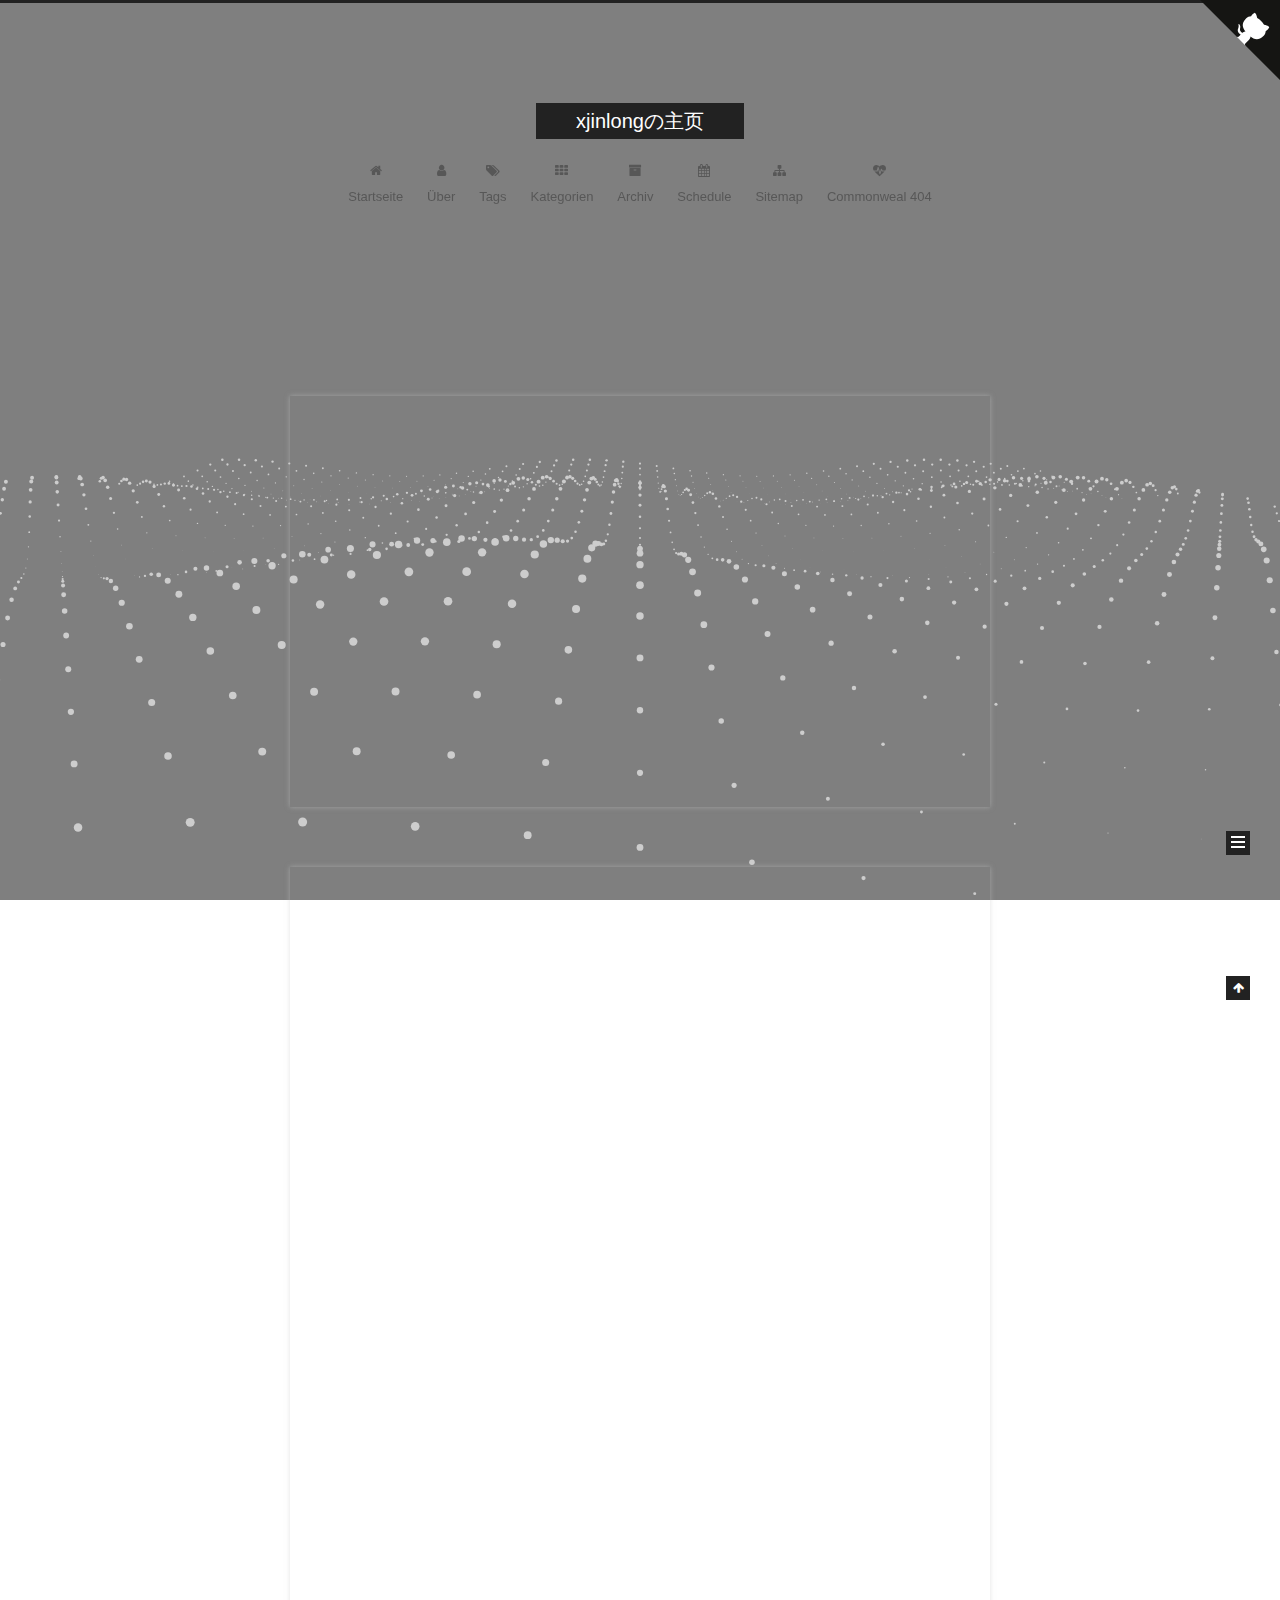
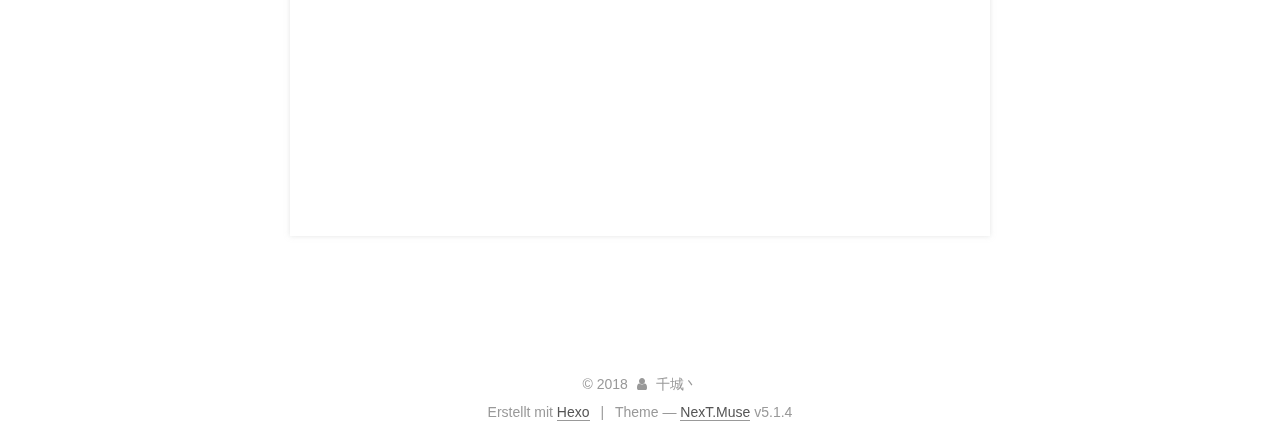
==== index.html @ 31463ec2 "Site updated: 2018-02-07 14:26:33" ====
<!DOCTYPE html>



  


<html class="theme-next muse use-motion" lang="">
<head>
  <meta charset="UTF-8"/>
<meta http-equiv="X-UA-Compatible" content="IE=edge" />
<meta name="viewport" content="width=device-width, initial-scale=1, maximum-scale=1"/>
<meta name="theme-color" content="#222">









<meta http-equiv="Cache-Control" content="no-transform" />
<meta http-equiv="Cache-Control" content="no-siteapp" />
















  
  
  <link href="/lib/fancybox/source/jquery.fancybox.css?v=2.1.5" rel="stylesheet" type="text/css" />







<link href="/lib/font-awesome/css/font-awesome.min.css?v=4.6.2" rel="stylesheet" type="text/css" />

<link href="/css/main.css?v=5.1.4" rel="stylesheet" type="text/css" />


  <link rel="apple-touch-icon" sizes="180x180" href="/images/apple-touch-icon-next.png?v=5.1.4">


  <link rel="icon" type="image/png" sizes="32x32" href="/images/favicon-32x32-next.png?v=5.1.4">


  <link rel="icon" type="image/png" sizes="16x16" href="/images/favicon-16x16-next.png?v=5.1.4">


  <link rel="mask-icon" href="/images/logo.svg?v=5.1.4" color="#222">





  <meta name="keywords" content="Hexo, NexT" />





  <link rel="alternate" href="/atom.xml" title="xjinlongの主页" type="application/atom+xml" />






<meta name="description" content="一海千城梦，一梦海千城">
<meta property="og:type" content="website">
<meta property="og:title" content="xjinlongの主页">
<meta property="og:url" content="http://yoursite.com/index.html">
<meta property="og:site_name" content="xjinlongの主页">
<meta property="og:description" content="一海千城梦，一梦海千城">
<meta name="twitter:card" content="summary">
<meta name="twitter:title" content="xjinlongの主页">
<meta name="twitter:description" content="一海千城梦，一梦海千城">



<script type="text/javascript" id="hexo.configurations">
  var NexT = window.NexT || {};
  var CONFIG = {
    root: '/',
    scheme: 'Muse',
    version: '5.1.4',
    sidebar: {"position":"left","display":"post","offset":12,"b2t":false,"scrollpercent":false,"onmobile":false},
    fancybox: true,
    tabs: true,
    motion: {"enable":true,"async":false,"transition":{"post_block":"fadeIn","post_header":"slideDownIn","post_body":"slideDownIn","coll_header":"slideLeftIn","sidebar":"slideUpIn"}},
    duoshuo: {
      userId: '0',
      author: 'Author'
    },
    algolia: {
      applicationID: '',
      apiKey: '',
      indexName: '',
      hits: {"per_page":10},
      labels: {"input_placeholder":"Search for Posts","hits_empty":"We didn't find any results for the search: ${query}","hits_stats":"${hits} results found in ${time} ms"}
    }
  };
</script>



  <link rel="canonical" href="http://yoursite.com/"/>





  <title>xjinlongの主页</title>
  








</head>

<body itemscope itemtype="http://schema.org/WebPage" lang="">

  
  
    
  

  <div class="container sidebar-position-left 
  page-home">
    <div class="headband"></div>
    <a href="https://xuejinlong123.github.io" class="github-corner" 
	aria-label="View source on Github"><svg width="80" height="80" viewBox="0 0 250 250" style="fill:#151513; color:#fff; position: absolute; top: 0; border: 0; right: 0;" aria-hidden="true"><path d="M0,0 L115,115 L130,115 L142,142 L250,250 L250,0 Z"></path><path d="M128.3,109.0 C113.8,99.7 119.0,89.6 119.0,89.6 C122.0,82.7 120.5,78.6 120.5,78.6 C119.2,72.0 123.4,76.3 123.4,76.3 C127.3,80.9 125.5,87.3 125.5,87.3 C122.9,97.6 130.6,101.9 134.4,103.2" fill="currentColor" style="transform-origin: 130px 106px;" class="octo-arm"></path><path d="M115.0,115.0 C114.9,115.1 118.7,116.5 119.8,115.4 L133.7,101.6 C136.9,99.2 139.9,98.4 142.2,98.6 C133.8,88.0 127.5,74.4 143.8,58.0 C148.5,53.4 154.0,51.2 159.7,51.0 C160.3,49.4 163.2,43.6 171.4,40.1 C171.4,40.1 176.1,42.5 178.8,56.2 C183.1,58.6 187.2,61.8 190.9,65.4 C194.5,69.0 197.7,73.2 200.1,77.6 C213.8,80.2 216.3,84.9 216.3,84.9 C212.7,93.1 206.9,96.0 205.4,96.6 C205.1,102.4 203.0,107.8 198.3,112.5 C181.9,128.9 168.3,122.5 157.7,114.1 C157.9,116.9 156.7,120.9 152.7,124.9 L141.0,136.5 C139.8,137.7 141.6,141.9 141.8,141.8 Z" fill="currentColor" class="octo-body"></path></svg></a><style>.github-corner:hover .octo-arm{animation:octocat-wave 560ms ease-in-out}@keyframes octocat-wave{0%,100%{transform:rotate(0)}20%,60%{transform:rotate(-25deg)}40%,80%{transform:rotate(10deg)}}@media (max-width:500px){.github-corner:hover .octo-arm{animation:none}.github-corner .octo-arm{animation:octocat-wave 560ms ease-in-out}}</style>
    <header id="header" class="header" itemscope itemtype="http://schema.org/WPHeader">
      <div class="header-inner"><div class="site-brand-wrapper">
  <div class="site-meta ">
    

    <div class="custom-logo-site-title">
      <a href="/"  class="brand" rel="start">
        <span class="logo-line-before"><i></i></span>
        <span class="site-title">xjinlongの主页</span>
        <span class="logo-line-after"><i></i></span>
      </a>
    </div>
      
        <p class="site-subtitle"></p>
      
  </div>

  <div class="site-nav-toggle">
    <button>
      <span class="btn-bar"></span>
      <span class="btn-bar"></span>
      <span class="btn-bar"></span>
    </button>
  </div>
</div>

<nav class="site-nav">
  

  
    <ul id="menu" class="menu">
      
        
        <li class="menu-item menu-item-home">
          <a href="/" rel="section">
            
              <i class="menu-item-icon fa fa-fw fa-home"></i> <br />
            
            Startseite
          </a>
        </li>
      
        
        <li class="menu-item menu-item-about">
          <a href="/about/" rel="section">
            
              <i class="menu-item-icon fa fa-fw fa-user"></i> <br />
            
            Über
          </a>
        </li>
      
        
        <li class="menu-item menu-item-tags">
          <a href="/tags/" rel="section">
            
              <i class="menu-item-icon fa fa-fw fa-tags"></i> <br />
            
            Tags
          </a>
        </li>
      
        
        <li class="menu-item menu-item-categories">
          <a href="/categories/" rel="section">
            
              <i class="menu-item-icon fa fa-fw fa-th"></i> <br />
            
            Kategorien
          </a>
        </li>
      
        
        <li class="menu-item menu-item-archives">
          <a href="/archives/" rel="section">
            
              <i class="menu-item-icon fa fa-fw fa-archive"></i> <br />
            
            Archiv
          </a>
        </li>
      
        
        <li class="menu-item menu-item-schedule">
          <a href="/schedule/" rel="section">
            
              <i class="menu-item-icon fa fa-fw fa-calendar"></i> <br />
            
            Schedule
          </a>
        </li>
      
        
        <li class="menu-item menu-item-sitemap">
          <a href="/sitemap.xml" rel="section">
            
              <i class="menu-item-icon fa fa-fw fa-sitemap"></i> <br />
            
            Sitemap
          </a>
        </li>
      
        
        <li class="menu-item menu-item-commonweal">
          <a href="/404/" rel="section">
            
              <i class="menu-item-icon fa fa-fw fa-heartbeat"></i> <br />
            
            Commonweal 404
          </a>
        </li>
      

      
    </ul>
  

  
</nav>



 </div>
    </header>

    <main id="main" class="main">
      <div class="main-inner">
        <div class="content-wrap">
          <div id="content" class="content">
            
  <section id="posts" class="posts-expand">
    
      

  

  
  
  

  <article class="post post-type-normal" itemscope itemtype="http://schema.org/Article">
  
  
  
  <div class="post-block">
    <link itemprop="mainEntityOfPage" href="http://yoursite.com/2018/02/06/my-first-blog/">

    <span hidden itemprop="author" itemscope itemtype="http://schema.org/Person">
      <meta itemprop="name" content="千城丶">
      <meta itemprop="description" content="">
      <meta itemprop="image" content="/images/qiancheng.jpg">
    </span>

    <span hidden itemprop="publisher" itemscope itemtype="http://schema.org/Organization">
      <meta itemprop="name" content="xjinlongの主页">
    </span>

    
      <header class="post-header">

        
        
          <h1 class="post-title" itemprop="name headline">
                
                <a class="post-title-link" href="/2018/02/06/my-first-blog/" itemprop="url">千城</a></h1>
        

        <div class="post-meta">
          <span class="post-time">
            
              <span class="post-meta-item-icon">
                <i class="fa fa-calendar-o"></i>
              </span>
              
                <span class="post-meta-item-text">Veröffentlicht am</span>
              
              <time title="Post created" itemprop="dateCreated datePublished" datetime="2018-02-06T15:29:22+08:00">
                2018-02-06
              </time>
            

            

            
          </span>

          

          
            
          

          
          

          

          

          

        </div>
      </header>
    

    
    
    
    <div class="post-body" itemprop="articleBody">

      
      

      
        
          千城
          <!--noindex-->
          <div class="post-button text-center">
            <a class="btn" href="/2018/02/06/my-first-blog/">
              Weiterlesen &raquo;
            </a>
          </div>
          <!--/noindex-->
        
      
    </div>
    
    
    

    
	<div>
	  
	</div>
    

    

    <footer class="post-footer">
      

      

      

      
      
        <div class="post-eof"></div>
      
    </footer>
  </div>
  
  
  
  </article>


    
      

  

  
  
  

  <article class="post post-type-normal" itemscope itemtype="http://schema.org/Article">
  
  
  
  <div class="post-block">
    <link itemprop="mainEntityOfPage" href="http://yoursite.com/2018/02/06/hello-world/">

    <span hidden itemprop="author" itemscope itemtype="http://schema.org/Person">
      <meta itemprop="name" content="千城丶">
      <meta itemprop="description" content="">
      <meta itemprop="image" content="/images/qiancheng.jpg">
    </span>

    <span hidden itemprop="publisher" itemscope itemtype="http://schema.org/Organization">
      <meta itemprop="name" content="xjinlongの主页">
    </span>

    
      <header class="post-header">

        
        
          <h1 class="post-title" itemprop="name headline">
                
                <a class="post-title-link" href="/2018/02/06/hello-world/" itemprop="url">Hello World</a></h1>
        

        <div class="post-meta">
          <span class="post-time">
            
              <span class="post-meta-item-icon">
                <i class="fa fa-calendar-o"></i>
              </span>
              
                <span class="post-meta-item-text">Veröffentlicht am</span>
              
              <time title="Post created" itemprop="dateCreated datePublished" datetime="2018-02-06T13:37:42+08:00">
                2018-02-06
              </time>
            

            

            
          </span>

          

          
            
          

          
          

          

          

          

        </div>
      </header>
    

    
    
    
    <div class="post-body" itemprop="articleBody">

      
      

      
        
          
            <p>Welcome to <a href="https://hexo.io/" target="_blank" rel="noopener">Hexo</a>! This is your very first post. Check <a href="https://hexo.io/docs/" target="_blank" rel="noopener">documentation</a> for more info. If you get any problems when using Hexo, you can find the answer in <a href="https://hexo.io/docs/troubleshooting.html" target="_blank" rel="noopener">troubleshooting</a> or you can ask me on <a href="https://github.com/hexojs/hexo/issues" target="_blank" rel="noopener">GitHub</a>.</p>
<h2 id="Quick-Start"><a href="#Quick-Start" class="headerlink" title="Quick Start"></a>Quick Start</h2><h3 id="Create-a-new-post"><a href="#Create-a-new-post" class="headerlink" title="Create a new post"></a>Create a new post</h3><figure class="highlight bash"><table><tr><td class="gutter"><pre><span class="line">1</span><br></pre></td><td class="code"><pre><span class="line">$ hexo new <span class="string">"My New Post"</span></span><br></pre></td></tr></table></figure>
<p>More info: <a href="https://hexo.io/docs/writing.html" target="_blank" rel="noopener">Writing</a></p>
<h3 id="Run-server"><a href="#Run-server" class="headerlink" title="Run server"></a>Run server</h3><figure class="highlight bash"><table><tr><td class="gutter"><pre><span class="line">1</span><br></pre></td><td class="code"><pre><span class="line">$ hexo server</span><br></pre></td></tr></table></figure>
<p>More info: <a href="https://hexo.io/docs/server.html" target="_blank" rel="noopener">Server</a></p>
<h3 id="Generate-static-files"><a href="#Generate-static-files" class="headerlink" title="Generate static files"></a>Generate static files</h3><figure class="highlight bash"><table><tr><td class="gutter"><pre><span class="line">1</span><br></pre></td><td class="code"><pre><span class="line">$ hexo generate</span><br></pre></td></tr></table></figure>
<p>More info: <a href="https://hexo.io/docs/generating.html" target="_blank" rel="noopener">Generating</a></p>
<h3 id="Deploy-to-remote-sites"><a href="#Deploy-to-remote-sites" class="headerlink" title="Deploy to remote sites"></a>Deploy to remote sites</h3><figure class="highlight bash"><table><tr><td class="gutter"><pre><span class="line">1</span><br></pre></td><td class="code"><pre><span class="line">$ hexo deploy</span><br></pre></td></tr></table></figure>
<p>More info: <a href="https://hexo.io/docs/deployment.html" target="_blank" rel="noopener">Deployment</a></p>

          
        
      
    </div>
    
    
    

    
	<div>
	  
	</div>
    

    

    <footer class="post-footer">
      

      

      

      
      
        <div class="post-eof"></div>
      
    </footer>
  </div>
  
  
  
  </article>


    
  </section>

  


          </div>
          


          

        </div>
        
          
  
  <div class="sidebar-toggle">
    <div class="sidebar-toggle-line-wrap">
      <span class="sidebar-toggle-line sidebar-toggle-line-first"></span>
      <span class="sidebar-toggle-line sidebar-toggle-line-middle"></span>
      <span class="sidebar-toggle-line sidebar-toggle-line-last"></span>
    </div>
  </div>

  <aside id="sidebar" class="sidebar">
    
    <div class="sidebar-inner">

      

      

      <section class="site-overview-wrap sidebar-panel sidebar-panel-active">
        <div class="site-overview">
          <div class="site-author motion-element" itemprop="author" itemscope itemtype="http://schema.org/Person">
            
              <img class="site-author-image" itemprop="image"
                src="/images/qiancheng.jpg"
                alt="千城丶" />
            
              <p class="site-author-name" itemprop="name">千城丶</p>
              <p class="site-description motion-element" itemprop="description">一海千城梦，一梦海千城</p>
          </div>

          <nav class="site-state motion-element">

            
              <div class="site-state-item site-state-posts">
              
                <a href="/archives/">
              
                  <span class="site-state-item-count">2</span>
                  <span class="site-state-item-name">Artikel</span>
                </a>
              </div>
            

            

            
              
              
              <div class="site-state-item site-state-tags">
                
                  <span class="site-state-item-count">1</span>
                  <span class="site-state-item-name">Tags</span>
                
              </div>
            

          </nav>

          
            <div class="feed-link motion-element">
              <a href="/atom.xml" rel="alternate">
                <i class="fa fa-rss"></i>
                RSS
              </a>
            </div>
          

          
            <div class="links-of-author motion-element">
                
                  <span class="links-of-author-item">
                    <a href="https://www.baidu.com/" target="_blank" title="简书">
                      
                        <i class="fa fa-fw fa-globe"></i>简书</a>
                  </span>
                
                  <span class="links-of-author-item">
                    <a href="https://www.csdn.net/" target="_blank" title="csdn">
                      
                        <i class="fa fa-fw fa-globe"></i>csdn</a>
                  </span>
                
                  <span class="links-of-author-item">
                    <a href="https://www.baidu.com/" target="_blank" title="百度">
                      
                        <i class="fa fa-fw fa-globe"></i>百度</a>
                  </span>
                
                  <span class="links-of-author-item">
                    <a href="https://www.youku.com/" target="_blank" title="优酷">
                      
                        <i class="fa fa-fw fa-globe"></i>优酷</a>
                  </span>
                
                  <span class="links-of-author-item">
                    <a href="https://www.taobao.com/" target="_blank" title="淘宝">
                      
                        <i class="fa fa-fw fa-globe"></i>淘宝</a>
                  </span>
                
                  <span class="links-of-author-item">
                    <a href="https://ylingxiao.github.io/" target="_blank" title="凌霄">
                      
                        <i class="fa fa-fw fa-globe"></i>凌霄</a>
                  </span>
                
            </div>
          

          
          

          
          

          

        </div>
      </section>

      

      

    </div>
  </aside>


        
      </div>
    </main>

    <footer id="footer" class="footer">
      <div class="footer-inner">
        <div class="copyright">&copy; <span itemprop="copyrightYear">2018</span>
  <span class="with-love">
    <i class="fa fa-user"></i>
  </span>
  <span class="author" itemprop="copyrightHolder">千城丶</span>

  
</div>


  <div class="powered-by">Erstellt mit  <a class="theme-link" target="_blank" href="https://hexo.io">Hexo</a></div>



  <span class="post-meta-divider">|</span>



  <div class="theme-info">Theme &mdash; <a class="theme-link" target="_blank" href="https://github.com/iissnan/hexo-theme-next">NexT.Muse</a> v5.1.4</div>




        







        
      </div>
    </footer>

    
      <div class="back-to-top">
        <i class="fa fa-arrow-up"></i>
        
      </div>
    

    

  </div>

  

<script type="text/javascript">
  if (Object.prototype.toString.call(window.Promise) !== '[object Function]') {
    window.Promise = null;
  }
</script>









  




  
  









  
  
    <script type="text/javascript" src="/lib/jquery/index.js?v=2.1.3"></script>
  

  
  
    <script type="text/javascript" src="/lib/fastclick/lib/fastclick.min.js?v=1.0.6"></script>
  

  
  
    <script type="text/javascript" src="/lib/jquery_lazyload/jquery.lazyload.js?v=1.9.7"></script>
  

  
  
    <script type="text/javascript" src="/lib/velocity/velocity.min.js?v=1.2.1"></script>
  

  
  
    <script type="text/javascript" src="/lib/velocity/velocity.ui.min.js?v=1.2.1"></script>
  

  
  
    <script type="text/javascript" src="/lib/fancybox/source/jquery.fancybox.pack.js?v=2.1.5"></script>
  

  
  
    <script type="text/javascript" src="/lib/three/three.min.js"></script>
  

  
  
    <script type="text/javascript" src="/lib/three/three-waves.min.js"></script>
  


  


  <script type="text/javascript" src="/js/src/utils.js?v=5.1.4"></script>

  <script type="text/javascript" src="/js/src/motion.js?v=5.1.4"></script>



  
  

  

  


  <script type="text/javascript" src="/js/src/bootstrap.js?v=5.1.4"></script>



  


  




	





  





  












  





  

  

  

  
  

  

  

  

  <!-- 页面点击小红心 -->
<script type="text/javascript" src="/js/src/love.js"></script>
</body>
</html>
---- css/main.css ----
/* normalize.css v3.0.2 | MIT License | git.io/normalize */
html {
  font-family: sans-serif; /* 1 */
  -ms-text-size-adjust: 100%; /* 2 */
  -webkit-text-size-adjust: 100%; /* 2 */
}
body {
  margin: 0;
}
article,
aside,
details,
figcaption,
figure,
footer,
header,
hgroup,
main,
menu,
nav,
section,
summary {
  display: block;
}
audio,
canvas,
progress,
video {
  display: inline-block; /* 1 */
  vertical-align: baseline; /* 2 */
}
audio:not([controls]) {
  display: none;
  height: 0;
}
[hidden],
template {
  display: none;
}
a {
  background-color: transparent;
}
a:active,
a:hover {
  outline: 0;
}
abbr[title] {
  border-bottom: 1px dotted;
}
b,
strong {
  font-weight: bold;
}
dfn {
  font-style: italic;
}
h1 {
  font-size: 2em;
  margin: 0.67em 0;
}
mark {
  background: #ff0;
  color: #000;
}
small {
  font-size: 80%;
}
sub,
sup {
  font-size: 75%;
  line-height: 0;
  position: relative;
  vertical-align: baseline;
}
sup {
  top: -0.5em;
}
sub {
  bottom: -0.25em;
}
img {
  border: 0;
}
svg:not(:root) {
  overflow: hidden;
}
figure {
  margin: 1em 40px;
}
hr {
  -moz-box-sizing: content-box;
  box-sizing: content-box;
  height: 0;
}
pre {
  overflow: auto;
}
code,
kbd,
pre,
samp {
  font-family: monospace, monospace;
  font-size: 1em;
}
button,
input,
optgroup,
select,
textarea {
  color: inherit; /* 1 */
  font: inherit; /* 2 */
  margin: 0; /* 3 */
}
button {
  overflow: visible;
}
button,
select {
  text-transform: none;
}
button,
html input[type="button"],
input[type="reset"],
input[type="submit"] {
  -webkit-appearance: button; /* 2 */
  cursor: pointer; /* 3 */
}
button[disabled],
html input[disabled] {
  cursor: default;
}
button::-moz-focus-inner,
input::-moz-focus-inner {
  border: 0;
  padding: 0;
}
input {
  line-height: normal;
}
input[type="checkbox"],
input[type="radio"] {
  box-sizing: border-box; /* 1 */
  padding: 0; /* 2 */
}
input[type="number"]::-webkit-inner-spin-button,
input[type="number"]::-webkit-outer-spin-button {
  height: auto;
}
input[type="search"] {
  -webkit-appearance: textfield; /* 1 */
  -moz-box-sizing: content-box;
  -webkit-box-sizing: content-box; /* 2 */
  box-sizing: content-box;
}
input[type="search"]::-webkit-search-cancel-button,
input[type="search"]::-webkit-search-decoration {
  -webkit-appearance: none;
}
fieldset {
  border: 1px solid #c0c0c0;
  margin: 0 2px;
  padding: 0.35em 0.625em 0.75em;
}
legend {
  border: 0; /* 1 */
  padding: 0; /* 2 */
}
textarea {
  overflow: auto;
}
optgroup {
  font-weight: bold;
}
table {
  border-collapse: collapse;
  border-spacing: 0;
}
td,
th {
  padding: 0;
}
::selection {
  background: #262a30;
  color: #fff;
}
body {
  position: relative;
  font-family: 'Lato', "PingFang SC", "Microsoft YaHei", sans-serif;
  font-size: 14px;
  line-height: 2;
  color: #555;
  background: #fff;
}
@media (max-width: 767px) {
  body {
    padding-right: 0 !important;
  }
}
@media (min-width: 768px) and (max-width: 991px) {
  body {
    padding-right: 0 !important;
  }
}
@media (min-width: 1600px) {
  body {
    font-size: 16px;
  }
}
h1,
h2,
h3,
h4,
h5,
h6 {
  margin: 0;
  padding: 0;
  font-weight: bold;
  line-height: 1.5;
  font-family: 'Lato', "PingFang SC", "Microsoft YaHei", sans-serif;
}
h2,
h3,
h4,
h5,
h6 {
  margin: 20px 0 15px;
}
h1 {
  font-size: 22px;
}
@media (max-width: 767px) {
  h1 {
    font-size: 18px;
  }
}
h2 {
  font-size: 20px;
}
@media (max-width: 767px) {
  h2 {
    font-size: 16px;
  }
}
h3 {
  font-size: 18px;
}
@media (max-width: 767px) {
  h3 {
    font-size: 14px;
  }
}
h4 {
  font-size: 16px;
}
@media (max-width: 767px) {
  h4 {
    font-size: 12px;
  }
}
h5 {
  font-size: 14px;
}
@media (max-width: 767px) {
  h5 {
    font-size: 10px;
  }
}
h6 {
  font-size: 12px;
}
@media (max-width: 767px) {
  h6 {
    font-size: 8px;
  }
}
p {
  margin: 0 0 20px 0;
}
a {
  color: #555;
  text-decoration: none;
  outline: none;
  border-bottom: 1px solid #999;
  word-wrap: break-word;
}
a:hover {
  color: #222;
  border-bottom-color: #222;
}
blockquote {
  margin: 0;
  padding: 0;
}
img {
  display: block;
  margin: auto;
  max-width: 100%;
  height: auto;
}
hr {
  margin: 40px 0;
  height: 3px;
  border: none;
  background-color: #ddd;
  background-image: repeating-linear-gradient(-45deg, #fff, #fff 4px, transparent 4px, transparent 8px);
}
blockquote {
  padding: 0 15px;
  color: #666;
  border-left: 4px solid #ddd;
}
blockquote cite::before {
  content: "-";
  padding: 0 5px;
}
dt {
  font-weight: 700;
}
dd {
  margin: 0;
  padding: 0;
}
kbd {
  border: 1px solid #ccc;
  border-radius: 0.2em;
  box-shadow: 0.1em 0.1em 0.2em rgba(0,0,0,0.1);
  background-color: #f9f9f9;
  font-family: inherit;
  background-image: -webkit-linear-gradient(top, #eee, #fff, #eee);
  padding: 0.1em 0.3em;
  white-space: nowrap;
}
.text-left {
  text-align: left;
}
.text-center {
  text-align: center;
}
.text-right {
  text-align: right;
}
.text-justify {
  text-align: justify;
}
.text-nowrap {
  white-space: nowrap;
}
.text-lowercase {
  text-transform: lowercase;
}
.text-uppercase {
  text-transform: uppercase;
}
.text-capitalize {
  text-transform: capitalize;
}
.center-block {
  display: block;
  margin-left: auto;
  margin-right: auto;
}
.clearfix:before,
.clearfix:after {
  content: " ";
  display: table;
}
.clearfix:after {
  clear: both;
}
.pullquote {
  width: 45%;
}
.pullquote.left {
  float: left;
  margin-left: 5px;
  margin-right: 10px;
}
.pullquote.right {
  float: right;
  margin-left: 10px;
  margin-right: 5px;
}
.affix.affix.affix {
  position: fixed;
}
.translation {
  margin-top: -20px;
  font-size: 14px;
  color: #999;
}
.scrollbar-measure {
  width: 100px;
  height: 100px;
  overflow: scroll;
  position: absolute;
  top: -9999px;
}
.use-motion .motion-element {
  opacity: 0;
}
table {
  margin: 20px 0;
  width: 100%;
  border-collapse: collapse;
  border-spacing: 0;
  border: 1px solid #ddd;
  font-size: 14px;
  table-layout: fixed;
  word-wrap: break-all;
}
table>tbody>tr:nth-of-type(odd) {
  background-color: #f9f9f9;
}
table>tbody>tr:hover {
  background-color: #f5f5f5;
}
caption,
th,
td {
  padding: 8px;
  text-align: left;
  vertical-align: middle;
  font-weight: normal;
}
th,
td {
  border-bottom: 3px solid #ddd;
  border-right: 1px solid #eee;
}
th {
  padding-bottom: 10px;
  font-weight: 700;
}
td {
  border-bottom-width: 1px;
}
html,
body {
  height: 100%;
}
.container {
  position: relative;
  min-height: 100%;
}
.header-inner {
  margin: 0 auto;
  padding: 100px 0 70px;
  width: 700px;
}
@media (min-width: 1600px) {
  .container .header-inner {
    width: 900px;
  }
}
.main {
  padding-bottom: 150px;
}
.main-inner {
  margin: 0 auto;
  width: 700px;
}
@media (min-width: 1600px) {
  .container .main-inner {
    width: 900px;
  }
}
.footer {
  position: absolute;
  left: 0;
  bottom: 0;
  width: 100%;
  min-height: 50px;
}
.footer-inner {
  box-sizing: border-box;
  margin: 20px auto;
  width: 700px;
}
@media (min-width: 1600px) {
  .container .footer-inner {
    width: 900px;
  }
}
pre,
.highlight {
  overflow: auto;
  margin: 20px 0;
  padding: 0;
  font-size: 13px;
  color: #4d4d4c;
  background: #f7f7f7;
  line-height: 1.6;
}
pre,
code {
  font-family: consolas, Menlo, "PingFang SC", "Microsoft YaHei", monospace;
}
code {
  padding: 2px 4px;
  word-wrap: break-word;
  color: #555;
  background: #eee;
  border-radius: 3px;
  font-size: 13px;
}
pre {
  padding: 10px;
}
pre code {
  padding: 0;
  color: #4d4d4c;
  background: none;
  text-shadow: none;
}
.highlight {
  border-radius: 1px;
}
.highlight pre {
  border: none;
  margin: 0;
  padding: 10px 0;
}
.highlight table {
  margin: 0;
  width: auto;
  border: none;
}
.highlight td {
  border: none;
  padding: 0;
}
.highlight figcaption {
  font-size: 1em;
  color: #4d4d4c;
  line-height: 1em;
  margin-bottom: 1em;
}
.highlight figcaption:before,
.highlight figcaption:after {
  content: " ";
  display: table;
}
.highlight figcaption:after {
  clear: both;
}
.highlight figcaption a {
  float: right;
  color: #4d4d4c;
}
.highlight figcaption a:hover {
  border-bottom-color: #4d4d4c;
}
.highlight .gutter pre {
  padding-left: 10px;
  padding-right: 10px;
  color: #869194;
  text-align: right;
  background-color: #eff2f3;
}
.highlight .code pre {
  width: 100%;
  padding-left: 10px;
  padding-right: 10px;
  background-color: #f7f7f7;
}
.highlight .line {
  height: 20px;
}
.gutter {
  -webkit-user-select: none;
  -moz-user-select: none;
  -ms-user-select: none;
  user-select: none;
}
.gist table {
  width: auto;
}
.gist table td {
  border: none;
}
pre .deletion {
  background: #fdd;
}
pre .addition {
  background: #dfd;
}
pre .meta {
  color: #8959a8;
}
pre .comment {
  color: #8e908c;
}
pre .variable,
pre .attribute,
pre .tag,
pre .regexp,
pre .ruby .constant,
pre .xml .tag .title,
pre .xml .pi,
pre .xml .doctype,
pre .html .doctype,
pre .css .id,
pre .css .class,
pre .css .pseudo {
  color: #c82829;
}
pre .number,
pre .preprocessor,
pre .built_in,
pre .literal,
pre .params,
pre .constant,
pre .command {
  color: #f5871f;
}
pre .ruby .class .title,
pre .css .rules .attribute,
pre .string,
pre .value,
pre .inheritance,
pre .header,
pre .ruby .symbol,
pre .xml .cdata,
pre .special,
pre .number,
pre .formula {
  color: #718c00;
}
pre .title,
pre .css .hexcolor {
  color: #3e999f;
}
pre .function,
pre .python .decorator,
pre .python .title,
pre .ruby .function .title,
pre .ruby .title .keyword,
pre .perl .sub,
pre .javascript .title,
pre .coffeescript .title {
  color: #4271ae;
}
pre .keyword,
pre .javascript .function {
  color: #8959a8;
}
.full-image.full-image.full-image.full-image {
  border: none;
  max-width: 100%;
  width: auto;
  margin: 20px auto 25px;
}
@media (min-width: 992px) {
  .full-image.full-image.full-image.full-image {
    max-width: none;
    width: 110%;
    margin: 25px -5%;
  }
}
.blockquote-center,
.page-home .post-type-quote blockquote,
.page-post-detail .post-type-quote blockquote {
  position: relative;
  margin: 40px 0;
  padding: 0;
  border-left: none;
  text-align: center;
}
.blockquote-center::before,
.page-home .post-type-quote blockquote::before,
.page-post-detail .post-type-quote blockquote::before,
.blockquote-center::after,
.page-home .post-type-quote blockquote::after,
.page-post-detail .post-type-quote blockquote::after {
  position: absolute;
  content: ' ';
  display: block;
  width: 100%;
  height: 24px;
  opacity: 0.2;
  background-repeat: no-repeat;
  background-position: 0 -6px;
  background-size: 22px 22px;
}
.blockquote-center::before,
.page-home .post-type-quote blockquote::before,
.page-post-detail .post-type-quote blockquote::before {
  top: -20px;
  background-image: url("../images/quote-l.svg");
  border-top: 1px solid #ccc;
}
.blockquote-center::after,
.page-home .post-type-quote blockquote::after,
.page-post-detail .post-type-quote blockquote::after {
  bottom: -20px;
  background-image: url("../images/quote-r.svg");
  border-bottom: 1px solid #ccc;
  background-position: 100% 8px;
}
.blockquote-center p,
.page-home .post-type-quote blockquote p,
.page-post-detail .post-type-quote blockquote p,
.blockquote-center div,
.page-home .post-type-quote blockquote div,
.page-post-detail .post-type-quote blockquote div {
  text-align: center;
}
.post .post-body .group-picture img {
  box-sizing: border-box;
  padding: 0 3px;
  border: none;
}
.post .group-picture-row {
  overflow: hidden;
  margin-top: 6px;
}
.post .group-picture-row:first-child {
  margin-top: 0;
}
.post .group-picture-column {
  float: left;
}
.page-post-detail .post-body .group-picture-column {
  float: none;
  margin-top: 10px;
  width: auto !important;
}
.page-post-detail .post-body .group-picture-column img {
  margin: 0 auto;
}
.page-archive .group-picture-container {
  overflow: hidden;
}
.page-archive .group-picture-row {
  float: left;
}
.page-archive .group-picture-row:first-child {
  margin-top: 6px;
}
.page-archive .group-picture-column {
  max-width: 150px;
  max-height: 150px;
}
.post-body .note {
  position: relative;
  padding: 15px;
  margin-bottom: 20px;
  border: 1px solid #eee;
  border-left-width: 5px;
  border-radius: 3px;
}
.post-body .note h2,
.post-body .note h3,
.post-body .note h4,
.post-body .note h5,
.post-body .note h6 {
  margin-top: 0;
  margin-bottom: 0;
  border-bottom: initial;
  padding-top: 0 !important;
}
.post-body .note p:first-child,
.post-body .note ul:first-child,
.post-body .note ol:first-child,
.post-body .note table:first-child,
.post-body .note pre:first-child,
.post-body .note blockquote:first-child {
  margin-top: 0;
}
.post-body .note p:last-child,
.post-body .note ul:last-child,
.post-body .note ol:last-child,
.post-body .note table:last-child,
.post-body .note pre:last-child,
.post-body .note blockquote:last-child {
  margin-bottom: 0;
}
.post-body .note.default {
  border-left-color: #777;
}
.post-body .note.default h2,
.post-body .note.default h3,
.post-body .note.default h4,
.post-body .note.default h5,
.post-body .note.default h6 {
  color: #777;
}
.post-body .note.primary {
  border-left-color: #6f42c1;
}
.post-body .note.primary h2,
.post-body .note.primary h3,
.post-body .note.primary h4,
.post-body .note.primary h5,
.post-body .note.primary h6 {
  color: #6f42c1;
}
.post-body .note.info {
  border-left-color: #428bca;
}
.post-body .note.info h2,
.post-body .note.info h3,
.post-body .note.info h4,
.post-body .note.info h5,
.post-body .note.info h6 {
  color: #428bca;
}
.post-body .note.success {
  border-left-color: #5cb85c;
}
.post-body .note.success h2,
.post-body .note.success h3,
.post-body .note.success h4,
.post-body .note.success h5,
.post-body .note.success h6 {
  color: #5cb85c;
}
.post-body .note.warning {
  border-left-color: #f0ad4e;
}
.post-body .note.warning h2,
.post-body .note.warning h3,
.post-body .note.warning h4,
.post-body .note.warning h5,
.post-body .note.warning h6 {
  color: #f0ad4e;
}
.post-body .note.danger {
  border-left-color: #d9534f;
}
.post-body .note.danger h2,
.post-body .note.danger h3,
.post-body .note.danger h4,
.post-body .note.danger h5,
.post-body .note.danger h6 {
  color: #d9534f;
}
.post-body .label {
  display: inline;
  padding: 0 2px;
  white-space: nowrap;
}
.post-body .label.default {
  background-color: #f0f0f0;
}
.post-body .label.primary {
  background-color: #efe6f7;
}
.post-body .label.info {
  background-color: #e5f2f8;
}
.post-body .label.success {
  background-color: #e7f4e9;
}
.post-body .label.warning {
  background-color: #fcf6e1;
}
.post-body .label.danger {
  background-color: #fae8eb;
}
.post-body .tabs {
  position: relative;
  display: block;
  margin-bottom: 20px;
  padding-top: 10px;
}
.post-body .tabs ul.nav-tabs {
  margin: 0;
  padding: 0;
  display: flex;
  margin-bottom: -1px;
}
@media (max-width: 413px) {
  .post-body .tabs ul.nav-tabs {
    display: block;
    margin-bottom: 5px;
  }
}
.post-body .tabs ul.nav-tabs li.tab {
  list-style-type: none !important;
  margin: 0 0.25em 0 0;
  border-top: 3px solid transparent;
  border-left: 1px solid transparent;
  border-right: 1px solid transparent;
}
@media (max-width: 413px) {
  .post-body .tabs ul.nav-tabs li.tab {
    margin: initial;
    border-top: 1px solid transparent;
    border-left: 3px solid transparent;
    border-right: 1px solid transparent;
    border-bottom: 1px solid transparent;
  }
}
.post-body .tabs ul.nav-tabs li.tab a {
  outline: 0;
  border-bottom: initial;
  display: block;
  line-height: 1.8em;
  padding: 0.25em 0.75em;
  transition-duration: 0.2s;
  transition-timing-function: ease-out;
  transition-delay: 0s;
}
.post-body .tabs ul.nav-tabs li.tab a i {
  width: 1.285714285714286em;
}
.post-body .tabs ul.nav-tabs li.tab.active {
  border-top: 3px solid #fc6423;
  border-left: 1px solid #ddd;
  border-right: 1px solid #ddd;
  background-color: #fff;
}
@media (max-width: 413px) {
  .post-body .tabs ul.nav-tabs li.tab.active {
    border-top: 1px solid #ddd;
    border-left: 3px solid #fc6423;
    border-right: 1px solid #ddd;
    border-bottom: 1px solid #ddd;
  }
}
.post-body .tabs ul.nav-tabs li.tab.active a {
  cursor: default;
  color: #555;
}
.post-body .tabs .tab-content {
  background-color: #fff;
}
.post-body .tabs .tab-content .tab-pane {
  border: 1px solid #ddd;
  padding: 20px 20px 0 20px;
}
.post-body .tabs .tab-content .tab-pane:not(.active) {
  display: none !important;
}
.post-body .tabs .tab-content .tab-pane.active {
  display: block !important;
}
.btn {
  display: inline-block;
  padding: 0 20px;
  font-size: 14px;
  color: #fff;
  background: #222;
  border: 2px solid #222;
  text-decoration: none;
  border-radius: 0;
  transition-property: background-color;
  transition-duration: 0.2s;
  transition-timing-function: ease-in-out;
  transition-delay: 0s;
  line-height: 2;
}
.btn:hover {
  border-color: #222;
  color: #222;
  background: #fff;
}
.btn +.btn {
  margin: 0 0 8px 8px;
}
.btn .fa-fw {
  width: 1.285714285714286em;
  text-align: left;
}
.btn-bar {
  display: block;
  width: 22px;
  height: 2px;
  background: #555;
  border-radius: 1px;
}
.btn-bar+.btn-bar {
  margin-top: 4px;
}
.pagination {
  margin: 120px 0 40px;
  text-align: center;
  border-top: 1px solid #eee;
}
.page-number-basic,
.pagination .prev,
.pagination .next,
.pagination .page-number,
.pagination .space {
  display: inline-block;
  position: relative;
  top: -1px;
  margin: 0 10px;
  padding: 0 11px;
}
@media (max-width: 767px) {
  .page-number-basic,
  .pagination .prev,
  .pagination .next,
  .pagination .page-number,
  .pagination .space {
    margin: 0 5px;
  }
}
.pagination .prev,
.pagination .next,
.pagination .page-number {
  border-bottom: 0;
  border-top: 1px solid #eee;
  transition-property: border-color;
  transition-duration: 0.2s;
  transition-timing-function: ease-in-out;
  transition-delay: 0s;
}
.pagination .prev:hover,
.pagination .next:hover,
.pagination .page-number:hover {
  border-top-color: #222;
}
.pagination .space {
  padding: 0;
  margin: 0;
}
.pagination .prev {
  margin-left: 0;
}
.pagination .next {
  margin-right: 0;
}
.pagination .page-number.current {
  color: #fff;
  background: #ccc;
  border-top-color: #ccc;
}
@media (max-width: 767px) {
  .pagination {
    border-top: none;
  }
  .pagination .prev,
  .pagination .next,
  .pagination .page-number {
    margin-bottom: 10px;
    border-top: 0;
    border-bottom: 1px solid #eee;
    padding: 0 10px;
  }
  .pagination .prev:hover,
  .pagination .next:hover,
  .pagination .page-number:hover {
    border-bottom-color: #222;
  }
}
.comments {
  margin: 60px 20px 0;
}
.tag-cloud {
  text-align: center;
}
.tag-cloud a {
  display: inline-block;
  margin: 10px;
}
.back-to-top {
  box-sizing: border-box;
  position: fixed;
  bottom: -100px;
  right: 30px;
  z-index: 1050;
  padding: 0 6px;
  width: 24px;
  background: #222;
  font-size: 12px;
  opacity: 1;
  color: #fff;
  cursor: pointer;
  text-align: center;
  -webkit-transform: translateZ(0);
  transition-property: bottom;
  transition-duration: 0.2s;
  transition-timing-function: ease-in-out;
  transition-delay: 0s;
}
@media (min-width: 768px) and (max-width: 991px) {
  .back-to-top {
    display: none !important;
  }
}
@media (max-width: 767px) {
  .back-to-top {
    display: none !important;
  }
}
.back-to-top.back-to-top-on {
  bottom: 19px;
}
.header {
  background: transparent;
}
.header-inner {
  position: relative;
}
.headband {
  height: 3px;
  background: #222;
}
.site-meta {
  margin: 0;
  text-align: center;
}
@media (max-width: 767px) {
  .site-meta {
    text-align: center;
  }
}
.brand {
  position: relative;
  display: inline-block;
  padding: 0 40px;
  color: #fff;
  background: #222;
  border-bottom: none;
}
.brand:hover {
  color: #fff;
}
.logo {
  display: inline-block;
  margin-right: 5px;
  line-height: 36px;
  vertical-align: top;
}
.site-title {
  display: inline-block;
  vertical-align: top;
  line-height: 36px;
  font-size: 20px;
  font-weight: normal;
  font-family: 'Lato', "PingFang SC", "Microsoft YaHei", sans-serif;
}
.site-subtitle {
  margin-top: 10px;
  font-size: 13px;
  color: #999;
}
.use-motion .brand {
  opacity: 0;
}
.use-motion .logo,
.use-motion .site-title,
.use-motion .site-subtitle {
  opacity: 0;
  position: relative;
  top: -10px;
}
.site-nav-toggle {
  display: none;
  position: absolute;
  top: 10px;
  left: 10px;
}
@media (max-width: 767px) {
  .site-nav-toggle {
    display: block;
  }
}
.site-nav-toggle button {
  margin-top: 2px;
  padding: 9px 10px;
  background: transparent;
  border: none;
}
@media (max-width: 767px) {
  .site-nav {
    display: none;
    margin: 0 -10px;
    padding: 0 10px;
    clear: both;
    border-top: 1px solid #ddd;
  }
}
@media (min-width: 768px) and (max-width: 991px) {
  .site-nav {
    display: block !important;
  }
}
@media (min-width: 992px) {
  .site-nav {
    display: block !important;
  }
}
.menu {
  margin-top: 20px;
  padding-left: 0;
  text-align: center;
}
.menu .menu-item {
  display: inline-block;
  margin: 0 10px;
  list-style: none;
}
@media screen and (max-width: 767px) {
  .menu .menu-item {
    margin-top: 10px;
  }
}
.menu .menu-item a {
  display: block;
  font-size: 13px;
  line-height: inherit;
  border-bottom: 1px solid transparent;
  transition-property: border-color;
  transition-duration: 0.2s;
  transition-timing-function: ease-in-out;
  transition-delay: 0s;
}
.menu .menu-item a:hover {
  border-bottom-color: #222;
}
.menu .menu-item .fa {
  margin-right: 5px;
}
.use-motion .menu-item {
  opacity: 0;
}
.post-body {
  font-family: 'Lato', "PingFang SC", "Microsoft YaHei", sans-serif;
}
@media (max-width: 767px) {
  .post-body {
    word-break: break-word;
  }
}
.post-body .fancybox img {
  display: block !important;
  margin: 0 auto;
  cursor: pointer;
  cursor: zoom-in;
  cursor: -webkit-zoom-in;
}
.post-body .image-caption,
.post-body .figure .caption {
  margin: -20px auto 15px;
  text-align: center;
  font-size: 14px;
  color: #999;
  font-weight: bold;
  line-height: 1;
}
.post-sticky-flag {
  display: inline-block;
  font-size: 16px;
  -ms-transform: rotate(30deg);
  -webkit-transform: rotate(30deg);
  -moz-transform: rotate(30deg);
  -ms-transform: rotate(30deg);
  -o-transform: rotate(30deg);
  transform: rotate(30deg);
}
.use-motion .post-block,
.use-motion .pagination,
.use-motion .comments {
  opacity: 0;
}
.use-motion .post-header {
  opacity: 0;
}
.use-motion .post-body {
  opacity: 0;
}
.use-motion .collection-title {
  opacity: 0;
}
.posts-expand {
  padding-top: 40px;
}
@media (max-width: 767px) {
  .posts-expand {
    margin: 0 20px;
  }
  .post-body pre .gutter pre {
    padding-right: 10px;
  }
  .post-body .highlight {
    margin-left: 0px;
    margin-right: 0px;
    padding: 0;
  }
  .post-body .highlight .gutter pre {
    padding-right: 10px;
  }
}
@media (min-width: 992px) {
  .posts-expand .post-body {
    text-align: justify;
  }
}
.posts-expand .post-body h2,
.posts-expand .post-body h3,
.posts-expand .post-body h4,
.posts-expand .post-body h5,
.posts-expand .post-body h6 {
  padding-top: 10px;
}
.posts-expand .post-body h2 .header-anchor,
.posts-expand .post-body h3 .header-anchor,
.posts-expand .post-body h4 .header-anchor,
.posts-expand .post-body h5 .header-anchor,
.posts-expand .post-body h6 .header-anchor {
  float: right;
  margin-left: 10px;
  color: #ccc;
  border-bottom-style: none;
  visibility: hidden;
}
.posts-expand .post-body h2 .header-anchor:hover,
.posts-expand .post-body h3 .header-anchor:hover,
.posts-expand .post-body h4 .header-anchor:hover,
.posts-expand .post-body h5 .header-anchor:hover,
.posts-expand .post-body h6 .header-anchor:hover {
  color: inherit;
}
.posts-expand .post-body h2:hover .header-anchor,
.posts-expand .post-body h3:hover .header-anchor,
.posts-expand .post-body h4:hover .header-anchor,
.posts-expand .post-body h5:hover .header-anchor,
.posts-expand .post-body h6:hover .header-anchor {
  visibility: visible;
}
.posts-expand .post-body ul li {
  list-style: circle;
}
.posts-expand .post-body img {
  box-sizing: border-box;
  margin: auto;
  padding: 3px;
  border: 1px solid #ddd;
}
.posts-expand .post-body .fancybox img {
  margin: 0 auto 25px;
}
@media (max-width: 767px) {
  .posts-collapse {
    margin: 0 20px;
  }
  .posts-collapse .post-title,
  .posts-collapse .post-meta {
    display: block;
    width: auto;
    text-align: left;
  }
}
.posts-collapse {
  position: relative;
  z-index: 1010;
  margin-left: 55px;
}
.posts-collapse::after {
  content: " ";
  position: absolute;
  top: 20px;
  left: 0;
  margin-left: -2px;
  width: 4px;
  height: 100%;
  background: #f5f5f5;
  z-index: -1;
}
@media (max-width: 767px) {
  .posts-collapse {
    margin: 0 20px;
  }
}
.posts-collapse .collection-title {
  position: relative;
  margin: 60px 0;
}
.posts-collapse .collection-title h1,
.posts-collapse .collection-title h2 {
  margin-left: 20px;
}
.posts-collapse .collection-title small {
  color: #bbb;
  margin-left: 5px;
}
.posts-collapse .collection-title::before {
  content: " ";
  position: absolute;
  left: 0;
  top: 50%;
  margin-left: -4px;
  margin-top: -4px;
  width: 8px;
  height: 8px;
  background: #bbb;
  border-radius: 50%;
}
.posts-collapse .post {
  margin: 30px 0;
}
.posts-collapse .post-header {
  position: relative;
  transition-duration: 0.2s;
  transition-timing-function: ease-in-out;
  transition-delay: 0s;
  transition-property: border;
  border-bottom: 1px dashed #ccc;
}
.posts-collapse .post-header::before {
  content: " ";
  position: absolute;
  left: 0;
  top: 12px;
  width: 6px;
  height: 6px;
  margin-left: -4px;
  background: #bbb;
  border-radius: 50%;
  border: 1px solid #fff;
  transition-duration: 0.2s;
  transition-timing-function: ease-in-out;
  transition-delay: 0s;
  transition-property: background;
}
.posts-collapse .post-header:hover {
  border-bottom-color: #666;
}
.posts-collapse .post-header:hover::before {
  background: #222;
}
.posts-collapse .post-meta {
  position: absolute;
  font-size: 12px;
  left: 20px;
  top: 5px;
}
.posts-collapse .post-comments-count {
  display: none;
}
.posts-collapse .post-title {
  margin-left: 60px;
  font-size: 16px;
  font-weight: normal;
  line-height: inherit;
}
.posts-collapse .post-title::after {
  margin-left: 3px;
  opacity: 0.6;
}
.posts-collapse .post-title a {
  color: #666;
  border-bottom: none;
}
.page-home .post-type-quote .post-header,
.page-post-detail .post-type-quote .post-header,
.page-home .post-type-quote .post-tags,
.page-post-detail .post-type-quote .post-tags {
  display: none;
}
.posts-expand .post-title {
  text-align: center;
  word-break: break-word;
  font-weight: 400;
}
.posts-expand .post-title-link {
  display: inline-block;
  position: relative;
  color: #555;
  border-bottom: none;
  line-height: 1.2;
  vertical-align: top;
}
.posts-expand .post-title-link::before {
  content: "";
  position: absolute;
  width: 100%;
  height: 2px;
  bottom: 0;
  left: 0;
  background-color: #000;
  visibility: hidden;
  -webkit-transform: scaleX(0);
  -moz-transform: scaleX(0);
  -ms-transform: scaleX(0);
  -o-transform: scaleX(0);
  transform: scaleX(0);
  transition-duration: 0.2s;
  transition-timing-function: ease-in-out;
  transition-delay: 0s;
}
.posts-expand .post-title-link:hover::before {
  visibility: visible;
  -webkit-transform: scaleX(1);
  -moz-transform: scaleX(1);
  -ms-transform: scaleX(1);
  -o-transform: scaleX(1);
  transform: scaleX(1);
}
.posts-expand .post-title-link .fa {
  font-size: 16px;
}
.posts-expand .post-meta {
  margin: 3px 0 60px 0;
  color: #999;
  font-family: 'Lato', "PingFang SC", "Microsoft YaHei", sans-serif;
  font-size: 12px;
  text-align: center;
}
.posts-expand .post-meta .post-category-list {
  display: inline-block;
  margin: 0;
  padding: 3px;
}
.posts-expand .post-meta .post-category-list-link {
  color: #999;
}
.posts-expand .post-meta .post-description {
  font-size: 14px;
  margin-top: 2px;
}
.post-meta-divider {
  margin: 0 0.5em;
}
.post-meta-item-icon {
  margin-right: 3px;
}
@media (min-width: 768px) and (max-width: 991px) {
  .post-meta-item-icon {
    display: inline-block;
  }
}
@media (max-width: 767px) {
  .post-meta-item-icon {
    display: inline-block;
  }
}
@media (min-width: 768px) and (max-width: 991px) {
  .post-meta-item-text {
    display: none;
  }
}
@media (max-width: 767px) {
  .post-meta-item-text {
    display: none;
  }
}
@media (max-width: 767px) {
  .posts-expand .post-comments-count {
    display: none;
  }
}
.post-button {
  margin-top: 40px;
}
.posts-expand .post-tags {
  margin-top: 40px;
  text-align: center;
}
.posts-expand .post-tags a {
  display: inline-block;
  margin-right: 10px;
  font-size: 13px;
}
.post-nav {
  display: table;
  margin-top: 15px;
  width: 100%;
  border-top: 1px solid #eee;
}
.post-nav-divider {
  display: table-cell;
  width: 10%;
}
.post-nav-item {
  display: table-cell;
  padding: 10px 0 0 0;
  width: 45%;
  vertical-align: top;
}
.post-nav-item a {
  position: relative;
  display: block;
  line-height: 25px;
  font-size: 14px;
  color: #555;
  border-bottom: none;
}
.post-nav-item a:hover {
  color: #222;
  border-bottom: none;
}
.post-nav-item a:active {
  top: 2px;
}
.post-nav-item .fa {
  position: absolute;
  top: 8px;
  left: 0;
  font-size: 12px;
}
.post-nav-next a {
  padding-left: 15px;
}
.post-nav-prev {
  text-align: right;
}
.post-nav-prev a {
  padding-right: 15px;
}
.post-nav-prev .fa {
  right: 0;
  left: auto;
}
.posts-expand .post-eof {
  display: block;
  margin: 80px auto 60px;
  width: 8%;
  height: 1px;
  background: #ccc;
  text-align: center;
}
.post:last-child .post-eof.post-eof.post-eof {
  display: none;
}
.post-gallery {
  display: table;
  table-layout: fixed;
  width: 100%;
  border-collapse: separate;
}
.post-gallery-row {
  display: table-row;
}
.post-gallery .post-gallery-img {
  display: table-cell;
  text-align: center;
  vertical-align: middle;
  border: none;
}
.post-gallery .post-gallery-img img {
  max-width: 100%;
  max-height: 100%;
  border: none;
}
.fancybox-close,
.fancybox-close:hover {
  border: none;
}
.rtl.post-body p,
.rtl.post-body a,
.rtl.post-body h1,
.rtl.post-body h2,
.rtl.post-body h3,
.rtl.post-body h4,
.rtl.post-body h5,
.rtl.post-body h6,
.rtl.post-body li,
.rtl.post-body ul,
.rtl.post-body ol {
  direction: rtl;
  font-family: UKIJ Ekran;
}
.rtl.post-title {
  font-family: UKIJ Ekran;
}
.post-body p a {
  color: #0593d3;
  border-bottom: none;
  border-bottom: 1px solid #0593d3;
}
.post-body p a:hover {
  color: #fc6423;
  border-bottom: none;
  border-bottom: 1px solid #fc6423;
}
.sidebar {
  position: fixed;
  right: 0;
  top: 0;
  bottom: 0;
  width: 0;
  z-index: 1040;
  box-shadow: inset 0 2px 6px #000;
  background: #222;
  -webkit-transform: translateZ(0);
}
.sidebar a {
  color: #999;
  border-bottom-color: #555;
}
.sidebar a:hover {
  color: #eee;
}
@media (min-width: 768px) and (max-width: 991px) {
  .sidebar {
    display: none !important;
  }
}
@media (max-width: 767px) {
  .sidebar {
    display: none !important;
  }
}
.sidebar-inner {
  position: relative;
  padding: 20px 10px;
  color: #999;
  text-align: center;
}
.site-overview-wrap {
  overflow: hidden;
}
.site-overview {
  overflow-y: auto;
  overflow-x: hidden;
}
.sidebar-toggle {
  position: fixed;
  right: 30px;
  bottom: 45px;
  width: 14px;
  height: 14px;
  padding: 5px;
  background: #222;
  line-height: 0;
  z-index: 1050;
  cursor: pointer;
  -webkit-transform: translateZ(0);
}
@media (min-width: 768px) and (max-width: 991px) {
  .sidebar-toggle {
    display: none !important;
  }
}
@media (max-width: 767px) {
  .sidebar-toggle {
    display: none !important;
  }
}
.sidebar-toggle-line {
  position: relative;
  display: inline-block;
  vertical-align: top;
  height: 2px;
  width: 100%;
  background: #fff;
  margin-top: 3px;
}
.sidebar-toggle-line:first-child {
  margin-top: 0;
}
.site-author-image {
  display: block;
  margin: 0 auto;
  padding: 2px;
  max-width: 96px;
  height: auto;
  border: 2px solid #333;
}
.site-author-name {
  margin: 5px 0 0;
  text-align: center;
  color: #f5f5f5;
  font-weight: normal;
}
.site-description {
  margin-top: 5px;
  text-align: center;
  font-size: 14px;
  color: #999;
}
.site-author-image {
  display: block;
  margin: 0 auto;
  padding: 2px;
  max-width: 96px;
  height: auto;
  border: 2px solid #333;
/* 头像圆形 */
  border-radius: 80px;
  -webkit-border-radius: 80px;
  -moz-border-radius: 80px;
  box-shadow: inset 0 -1px 0 #333 sf;
/* 设置循环动画 [animation: (play)动画名称 (2s)动画播放时长单位秒或微秒 (ase-out)动画播放的速度曲线为以低速结束 
    (1s)等待1秒然后开始动画 (1)动画播放次数(infinite为循环播放) ]*/
/* 鼠标经过头像旋转360度 */
  -webkit-transition: -webkit-transform 1s ease-out;
  -moz-transition: -moz-transform 1s ease-out;
  transition: transform 1s ease-out;
}
img:hover {
/* 鼠标经过停止头像旋转 
  -webkit-animation-play-state:paused;
  animation-play-state:paused;*/
/* 鼠标经过头像旋转360度 */
  -webkit-transform: rotateZ(360deg);
  -moz-transform: rotateZ(360deg);
  -webkit-transform: rotateZ(360deg);
  -moz-transform: rotateZ(360deg);
  -ms-transform: rotateZ(360deg);
  -o-transform: rotateZ(360deg);
  transform: rotateZ(360deg);
}
@-webkit-keyframes play {
  0% {
    -webkit-transform: rotateZ(0deg);
  }
  100% {
    -webkit-transform: rotateZ(-360deg);
  }
}
@-moz-keyframes play {
  0% {
    -moz-transform: rotateZ(0deg);
  }
  100% {
    -moz-transform: rotateZ(-360deg);
  }
}
@-moz-keyframes play {
  0% {
    -webkit-transform: rotateZ(0deg);
    -moz-transform: rotateZ(0deg);
    -ms-transform: rotateZ(0deg);
    -o-transform: rotateZ(0deg);
    transform: rotateZ(0deg);
  }
  100% {
    -webkit-transform: rotateZ(-360deg);
    -moz-transform: rotateZ(-360deg);
    -ms-transform: rotateZ(-360deg);
    -o-transform: rotateZ(-360deg);
    transform: rotateZ(-360deg);
  }
}
@-webkit-keyframes play {
  0% {
    -webkit-transform: rotateZ(0deg);
    -moz-transform: rotateZ(0deg);
    -ms-transform: rotateZ(0deg);
    -o-transform: rotateZ(0deg);
    transform: rotateZ(0deg);
  }
  100% {
    -webkit-transform: rotateZ(-360deg);
    -moz-transform: rotateZ(-360deg);
    -ms-transform: rotateZ(-360deg);
    -o-transform: rotateZ(-360deg);
    transform: rotateZ(-360deg);
  }
}
@-o-keyframes play {
  0% {
    -webkit-transform: rotateZ(0deg);
    -moz-transform: rotateZ(0deg);
    -ms-transform: rotateZ(0deg);
    -o-transform: rotateZ(0deg);
    transform: rotateZ(0deg);
  }
  100% {
    -webkit-transform: rotateZ(-360deg);
    -moz-transform: rotateZ(-360deg);
    -ms-transform: rotateZ(-360deg);
    -o-transform: rotateZ(-360deg);
    transform: rotateZ(-360deg);
  }
}
@keyframes play {
  0% {
    -webkit-transform: rotateZ(0deg);
    -moz-transform: rotateZ(0deg);
    -ms-transform: rotateZ(0deg);
    -o-transform: rotateZ(0deg);
    transform: rotateZ(0deg);
  }
  100% {
    -webkit-transform: rotateZ(-360deg);
    -moz-transform: rotateZ(-360deg);
    -ms-transform: rotateZ(-360deg);
    -o-transform: rotateZ(-360deg);
    transform: rotateZ(-360deg);
  }
}
.site-state {
  overflow: hidden;
  line-height: 1.4;
  white-space: nowrap;
  text-align: center;
}
.site-state-item {
  display: inline-block;
  padding: 0 15px;
  border-left: 1px solid #333;
}
.site-state-item:first-child {
  border-left: none;
}
.site-state-item a {
  border-bottom: none;
}
.site-state-item-count {
  display: block;
  text-align: center;
  color: inherit;
  font-weight: 600;
  font-size: 18px;
}
.site-state-item-name {
  font-size: 13px;
  color: inherit;
}
.feed-link {
  margin-top: 20px;
}
.feed-link a {
  display: inline-block;
  padding: 0 15px;
  color: #fc6423;
  border: 1px solid #fc6423;
  border-radius: 4px;
}
.feed-link a i {
  color: #fc6423;
  font-size: 14px;
}
.feed-link a:hover {
  color: #fff;
  background: #fc6423;
}
.feed-link a:hover i {
  color: #fff;
}
.links-of-author {
  margin-top: 20px;
}
.links-of-author a {
  display: inline-block;
  vertical-align: middle;
  margin-right: 10px;
  margin-bottom: 10px;
  border-bottom-color: #555;
  font-size: 13px;
}
.links-of-author a:before {
  display: inline-block;
  vertical-align: middle;
  margin-right: 3px;
  content: " ";
  width: 4px;
  height: 4px;
  border-radius: 50%;
  background: #5e47b6;
}
.links-of-blogroll {
  font-size: 13px;
}
.links-of-blogroll-title {
  margin-top: 20px;
  font-size: 14px;
  font-weight: 600;
}
.links-of-blogroll-list {
  margin: 0;
  padding: 0;
  list-style: none;
}
.links-of-blogroll-item {
  padding: 2px 10px;
}
.links-of-blogroll-item a {
  max-width: 280px;
  box-sizing: border-box;
  display: inline-block;
  overflow: hidden;
  white-space: nowrap;
  text-overflow: ellipsis;
}
.sidebar-nav {
  margin: 0 0 20px;
  padding-left: 0;
}
.sidebar-nav li {
  display: inline-block;
  cursor: pointer;
  border-bottom: 1px solid transparent;
  font-size: 14px;
  color: #555;
}
.sidebar-nav li:hover {
  color: #f5f5f5;
}
.page-post-detail .sidebar-nav-toc {
  padding: 0 5px;
}
.page-post-detail .sidebar-nav-overview {
  margin-left: 10px;
}
.sidebar-nav .sidebar-nav-active {
  color: #87daff;
  border-bottom-color: #87daff;
}
.sidebar-nav .sidebar-nav-active:hover {
  color: #87daff;
}
.sidebar-panel {
  display: none;
}
.sidebar-panel-active {
  display: block;
}
.post-toc-empty {
  font-size: 14px;
  color: #666;
}
.post-toc-wrap {
  overflow: hidden;
}
.post-toc {
  overflow: auto;
}
.post-toc ol {
  margin: 0;
  padding: 0 2px 5px 10px;
  text-align: left;
  list-style: none;
  font-size: 14px;
}
.post-toc ol > ol {
  padding-left: 0;
}
.post-toc ol a {
  transition-duration: 0.2s;
  transition-timing-function: ease-in-out;
  transition-delay: 0s;
  transition-property: all;
  color: #999;
  border-bottom-color: #555;
}
.post-toc ol a:hover {
  color: #ccc;
  border-bottom-color: #ccc;
}
.post-toc .nav-item {
  overflow: hidden;
  text-overflow: ellipsis;
  text-align: justify;
  white-space: nowrap;
  line-height: 1.8;
}
.post-toc .nav .nav-child {
  display: none;
}
.post-toc .nav .active > .nav-child {
  display: block;
}
.post-toc .nav .active-current > .nav-child {
  display: block;
}
.post-toc .nav .active-current > .nav-child > .nav-item {
  display: block;
}
.post-toc .nav .active > a {
  color: #87daff;
  border-bottom-color: #87daff;
}
.post-toc .nav .active-current > a {
  color: #87daff;
}
.post-toc .nav .active-current > a:hover {
  color: #87daff;
}
.footer {
  font-size: 14px;
  color: #999;
}
.footer img {
  border: none;
}
.footer-inner {
  text-align: center;
}
.with-love {
  display: inline-block;
  margin: 0 5px;
}
.powered-by,
.theme-info {
  display: inline-block;
}
.cc-license {
  margin-top: 10px;
  text-align: center;
}
.cc-license .cc-opacity {
  opacity: 0.7;
  border-bottom: none;
}
.cc-license .cc-opacity:hover {
  opacity: 0.9;
}
.cc-license img {
  display: inline-block;
}
.theme-next #ds-thread #ds-reset {
  color: #555;
}
.theme-next #ds-thread #ds-reset .ds-replybox {
  margin-bottom: 30px;
}
.theme-next #ds-thread #ds-reset .ds-replybox .ds-avatar,
.theme-next #ds-reset .ds-avatar img {
  box-shadow: none;
}
.theme-next #ds-thread #ds-reset .ds-textarea-wrapper {
  border-color: #c7d4e1;
  background: none;
  border-top-right-radius: 3px;
  border-top-left-radius: 3px;
}
.theme-next #ds-thread #ds-reset .ds-textarea-wrapper textarea {
  height: 60px;
}
.theme-next #ds-reset .ds-rounded-top {
  border-radius: 0;
}
.theme-next #ds-thread #ds-reset .ds-post-toolbar {
  box-sizing: border-box;
  border: 1px solid #c7d4e1;
  background: #f6f8fa;
}
.theme-next #ds-thread #ds-reset .ds-post-options {
  height: 40px;
  border: none;
  background: none;
}
.theme-next #ds-thread #ds-reset .ds-toolbar-buttons {
  top: 11px;
}
.theme-next #ds-thread #ds-reset .ds-sync {
  top: 5px;
}
.theme-next #ds-thread #ds-reset .ds-post-button {
  top: 4px;
  right: 5px;
  width: 90px;
  height: 30px;
  border: 1px solid #c5ced7;
  border-radius: 3px;
  background-image: linear-gradient(#fbfbfc, #f5f7f9);
  color: #60676d;
}
.theme-next #ds-thread #ds-reset .ds-post-button:hover {
  background-position: 0 -30px;
  color: #60676d;
}
.theme-next #ds-thread #ds-reset .ds-comments-info {
  padding: 10px 0;
}
.theme-next #ds-thread #ds-reset .ds-sort {
  display: none;
}
.theme-next #ds-thread #ds-reset li.ds-tab a.ds-current {
  border: none;
  background: #f6f8fa;
  color: #60676d;
}
.theme-next #ds-thread #ds-reset li.ds-tab a.ds-current:hover {
  background-color: #e9f0f7;
  color: #60676d;
}
.theme-next #ds-thread #ds-reset li.ds-tab a {
  border-radius: 2px;
  padding: 5px;
}
.theme-next #ds-thread #ds-reset .ds-login-buttons p {
  color: #999;
  line-height: 36px;
}
.theme-next #ds-thread #ds-reset .ds-login-buttons .ds-service-list li {
  height: 28px;
}
.theme-next #ds-thread #ds-reset .ds-service-list a {
  background: none;
  padding: 5px;
  border: 1px solid;
  border-radius: 3px;
  text-align: center;
}
.theme-next #ds-thread #ds-reset .ds-service-list a:hover {
  color: #fff;
  background: #666;
}
.theme-next #ds-thread #ds-reset .ds-service-list .ds-weibo {
  color: #fc9b00;
  border-color: #fc9b00;
}
.theme-next #ds-thread #ds-reset .ds-service-list .ds-weibo:hover {
  background: #fc9b00;
}
.theme-next #ds-thread #ds-reset .ds-service-list .ds-qq {
  color: #60a3ec;
  border-color: #60a3ec;
}
.theme-next #ds-thread #ds-reset .ds-service-list .ds-qq:hover {
  background: #60a3ec;
}
.theme-next #ds-thread #ds-reset .ds-service-list .ds-renren {
  color: #2e7ac4;
  border-color: #2e7ac4;
}
.theme-next #ds-thread #ds-reset .ds-service-list .ds-renren:hover {
  background: #2e7ac4;
}
.theme-next #ds-thread #ds-reset .ds-service-list .ds-douban {
  color: #37994c;
  border-color: #37994c;
}
.theme-next #ds-thread #ds-reset .ds-service-list .ds-douban:hover {
  background: #37994c;
}
.theme-next #ds-thread #ds-reset .ds-service-list .ds-kaixin {
  color: #fef20d;
  border-color: #fef20d;
}
.theme-next #ds-thread #ds-reset .ds-service-list .ds-kaixin:hover {
  background: #fef20d;
}
.theme-next #ds-thread #ds-reset .ds-service-list .ds-netease {
  color: #f00;
  border-color: #f00;
}
.theme-next #ds-thread #ds-reset .ds-service-list .ds-netease:hover {
  background: #f00;
}
.theme-next #ds-thread #ds-reset .ds-service-list .ds-sohu {
  color: #ffcb05;
  border-color: #ffcb05;
}
.theme-next #ds-thread #ds-reset .ds-service-list .ds-sohu:hover {
  background: #ffcb05;
}
.theme-next #ds-thread #ds-reset .ds-service-list .ds-baidu {
  color: #2831e0;
  border-color: #2831e0;
}
.theme-next #ds-thread #ds-reset .ds-service-list .ds-baidu:hover {
  background: #2831e0;
}
.theme-next #ds-thread #ds-reset .ds-service-list .ds-google {
  color: #166bec;
  border-color: #166bec;
}
.theme-next #ds-thread #ds-reset .ds-service-list .ds-google:hover {
  background: #166bec;
}
.theme-next #ds-thread #ds-reset .ds-service-list .ds-weixin {
  color: #00ce0d;
  border-color: #00ce0d;
}
.theme-next #ds-thread #ds-reset .ds-service-list .ds-weixin:hover {
  background: #00ce0d;
}
.theme-next #ds-thread #ds-reset .ds-service-list .ds-more-services {
  border: none;
}
.theme-next #ds-thread #ds-reset .ds-service-list .ds-more-services:hover {
  background: none;
}
.theme-next #ds-reset .duoshuo-ua-admin {
  display: inline-block;
  color: #f00;
}
.theme-next #ds-reset .duoshuo-ua-platform,
.theme-next #ds-reset .duoshuo-ua-browser {
  color: #ccc;
}
.theme-next #ds-reset .duoshuo-ua-platform .fa,
.theme-next #ds-reset .duoshuo-ua-browser .fa {
  display: inline-block;
  margin-right: 3px;
}
.theme-next #ds-reset .duoshuo-ua-separator {
  display: inline-block;
  margin-left: 5px;
}
.theme-next .this_ua {
  background-color: #ccc !important;
  border-radius: 4px;
  padding: 0 5px !important;
  margin: 1px 1px !important;
  border: 1px solid #bbb !important;
  color: #fff;
  display: inline-block !important;
}
.theme-next .this_ua.admin {
  background-color: #d9534f !important;
  border-color: #d9534f !important;
}
.theme-next .this_ua.platform.iOS,
.theme-next .this_ua.platform.Mac,
.theme-next .this_ua.platform.Windows {
  background-color: #39b3d7 !important;
  border-color: #46b8da !important;
}
.theme-next .this_ua.platform.Linux {
  background-color: #3a3a3a !important;
  border-color: #1f1f1f !important;
}
.theme-next .this_ua.platform.Android {
  background-color: #00c47d !important;
  border-color: #01b171 !important;
}
.theme-next .this_ua.browser.Mobile,
.theme-next .this_ua.browser.Chrome {
  background-color: #5cb85c !important;
  border-color: #4cae4c !important;
}
.theme-next .this_ua.browser.Firefox {
  background-color: #f0ad4e !important;
  border-color: #eea236 !important;
}
.theme-next .this_ua.browser.Maxthon,
.theme-next .this_ua.browser.IE {
  background-color: #428bca !important;
  border-color: #357ebd !important;
}
.theme-next .this_ua.browser.baidu,
.theme-next .this_ua.browser.UCBrowser,
.theme-next .this_ua.browser.Opera {
  background-color: #d9534f !important;
  border-color: #d43f3a !important;
}
.theme-next .this_ua.browser.Android,
.theme-next .this_ua.browser.QQBrowser {
  background-color: #78ace9 !important;
  border-color: #4cae4c !important;
}
.post-spread {
  margin-top: 20px;
  text-align: center;
}
.jiathis_style {
  display: inline-block;
}
.jiathis_style a {
  border: none;
}
.fa {
  font-family: FontAwesome !important;
}
.post-spread {
  margin-top: 20px;
  text-align: center;
}
.bdshare-slide-button-box a {
  border: none;
}
.bdsharebuttonbox {
  display: inline-block;
}
.bdsharebuttonbox a {
  border: none;
}
.local-search-pop-overlay {
  position: fixed;
  width: 100%;
  height: 100%;
  top: 0;
  left: 0;
  z-index: 2080;
  background-color: rgba(0,0,0,0.3);
}
.local-search-popup {
  display: none;
  position: fixed;
  top: 10%;
  left: 50%;
  margin-left: -350px;
  width: 700px;
  height: 80%;
  padding: 0;
  background: #fff;
  color: #333;
  z-index: 9999;
  border-radius: 5px;
}
@media (max-width: 767px) {
  .local-search-popup {
    padding: 0;
    top: 0;
    left: 0;
    margin: 0;
    width: 100%;
    height: 100%;
    border-radius: 0;
  }
}
.local-search-popup ul.search-result-list {
  padding: 0;
  margin: 0 5px;
}
.local-search-popup p.search-result {
  border-bottom: 1px dashed #ccc;
  padding: 5px 0;
}
.local-search-popup a.search-result-title {
  font-weight: bold;
  font-size: 16px;
}
.local-search-popup .search-keyword {
  border-bottom: 1px dashed #f00;
  font-weight: bold;
  color: #f00;
}
.local-search-popup .local-search-header {
  padding: 5px;
  height: 36px;
  background: #f5f5f5;
  border-top-left-radius: 5px;
  border-top-right-radius: 5px;
}
.local-search-popup #local-search-result {
  overflow: auto;
  position: relative;
  padding: 5px 25px;
  height: calc(100% - 55px);
}
.local-search-popup .local-search-input-wrapper {
  display: inline-block;
  width: calc(100% - 90px);
  height: 36px;
  line-height: 36px;
  padding: 0 5px;
}
.local-search-popup .local-search-input-wrapper input {
  padding: 8px 0;
  height: 20px;
  display: block;
  width: 100%;
  outline: none;
  border: none;
  background: transparent;
  vertical-align: middle;
}
.local-search-popup .search-icon,
.local-search-popup .popup-btn-close {
  display: inline-block;
  font-size: 18px;
  color: #999;
  height: 36px;
  width: 18px;
  padding-left: 10px;
  padding-right: 10px;
}
.local-search-popup .search-icon {
  float: left;
}
.local-search-popup .popup-btn-close {
  border-left: 1px solid #eee;
  float: right;
  cursor: pointer;
}
.local-search-popup #no-result {
  position: absolute;
  left: 50%;
  top: 50%;
  -webkit-transform: translate(-50%, -50%);
  -webkit-transform: translate(-50%, -50%);
  -moz-transform: translate(-50%, -50%);
  -ms-transform: translate(-50%, -50%);
  -o-transform: translate(-50%, -50%);
  transform: translate(-50%, -50%);
  color: #ccc;
}
.site-uv,
.site-pv,
.page-pv {
  display: inline-block;
}
.site-uv .busuanzi-value,
.site-pv .busuanzi-value,
.page-pv .busuanzi-value {
  margin: 0 5px;
}
.site-uv {
  margin-right: 10px;
}
.site-uv::after {
  content: "|";
  padding-left: 10px;
}
.page-archive .archive-page-counter {
  position: relative;
  top: 3px;
  left: 20px;
}
@media (max-width: 767px) {
  .page-archive .archive-page-counter {
    top: 5px;
  }
}
.page-archive .posts-collapse .archive-move-on {
  position: absolute;
  top: 11px;
  left: 0;
  margin-left: -6px;
  width: 10px;
  height: 10px;
  opacity: 0.5;
  background: #555;
  border: 1px solid #fff;
  border-radius: 50%;
}
.category-all-page .category-all-title {
  text-align: center;
}
.category-all-page .category-all {
  margin-top: 20px;
}
.category-all-page .category-list {
  margin: 0;
  padding: 0;
  list-style: none;
}
.category-all-page .category-list-item {
  margin: 5px 10px;
}
.category-all-page .category-list-count {
  color: #bbb;
}
.category-all-page .category-list-count:before {
  display: inline;
  content: " (";
}
.category-all-page .category-list-count:after {
  display: inline;
  content: ") ";
}
.category-all-page .category-list-child {
  padding-left: 10px;
}
#schedule ul#event-list {
  padding-left: 30px;
}
#schedule ul#event-list hr {
  margin: 20px 0 45px 0 !important;
  background: #222;
}
#schedule ul#event-list hr:after {
  display: inline-block;
  content: 'NOW';
  background: #222;
  color: #fff;
  font-weight: bold;
  text-align: right;
  padding: 0 5px;
}
#schedule ul#event-list li.event {
  margin: 20px 0px;
  background: #f9f9f9;
  padding-left: 10px;
  min-height: 40px;
}
#schedule ul#event-list li.event h2.event-summary {
  margin: 0;
  padding-bottom: 3px;
}
#schedule ul#event-list li.event h2.event-summary:before {
  display: inline-block;
  font-family: FontAwesome;
  font-size: 8px;
  content: '\f111';
  vertical-align: middle;
  margin-right: 25px;
  color: #bbb;
}
#schedule ul#event-list li.event span.event-relative-time {
  display: inline-block;
  font-size: 12px;
  font-weight: 400;
  padding-left: 12px;
  color: #bbb;
}
#schedule ul#event-list li.event span.event-details {
  display: block;
  color: #bbb;
  margin-left: 56px;
  padding-top: 3px;
  padding-bottom: 6px;
  text-indent: -24px;
  line-height: 18px;
}
#schedule ul#event-list li.event span.event-details:before {
  text-indent: 0;
  display: inline-block;
  width: 14px;
  font-family: FontAwesome;
  text-align: center;
  margin-right: 9px;
  color: #bbb;
}
#schedule ul#event-list li.event span.event-details.event-location:before {
  content: '\f041';
}
#schedule ul#event-list li.event span.event-details.event-duration:before {
  content: '\f017';
}
#schedule ul#event-list li.event-past {
  background: #fcfcfc;
}
#schedule ul#event-list li.event-past > * {
  opacity: 0.6;
}
#schedule ul#event-list li.event-past h2.event-summary {
  color: #bbb;
}
#schedule ul#event-list li.event-past h2.event-summary:before {
  color: #dfdfdf;
}
#schedule ul#event-list li.event-now {
  background: #222;
  color: #fff;
  padding: 15px 0 15px 10px;
}
#schedule ul#event-list li.event-now h2.event-summary:before {
  -webkit-transform: scale(1.2);
  -moz-transform: scale(1.2);
  -ms-transform: scale(1.2);
  -o-transform: scale(1.2);
  transform: scale(1.2);
  color: #fff;
  animation: dot-flash 1s alternate infinite ease-in-out;
}
#schedule ul#event-list li.event-now * {
  color: #fff !important;
}
@-moz-keyframes dot-flash {
  from {
    opacity: 1;
    -webkit-transform: scale(1.1);
    -moz-transform: scale(1.1);
    -ms-transform: scale(1.1);
    -o-transform: scale(1.1);
    transform: scale(1.1);
  }
  to {
    opacity: 0;
    -webkit-transform: scale(1);
    -moz-transform: scale(1);
    -ms-transform: scale(1);
    -o-transform: scale(1);
    transform: scale(1);
  }
}
@-webkit-keyframes dot-flash {
  from {
    opacity: 1;
    -webkit-transform: scale(1.1);
    -moz-transform: scale(1.1);
    -ms-transform: scale(1.1);
    -o-transform: scale(1.1);
    transform: scale(1.1);
  }
  to {
    opacity: 0;
    -webkit-transform: scale(1);
    -moz-transform: scale(1);
    -ms-transform: scale(1);
    -o-transform: scale(1);
    transform: scale(1);
  }
}
@-o-keyframes dot-flash {
  from {
    opacity: 1;
    -webkit-transform: scale(1.1);
    -moz-transform: scale(1.1);
    -ms-transform: scale(1.1);
    -o-transform: scale(1.1);
    transform: scale(1.1);
  }
  to {
    opacity: 0;
    -webkit-transform: scale(1);
    -moz-transform: scale(1);
    -ms-transform: scale(1);
    -o-transform: scale(1);
    transform: scale(1);
  }
}
@keyframes dot-flash {
  from {
    opacity: 1;
    -webkit-transform: scale(1.1);
    -moz-transform: scale(1.1);
    -ms-transform: scale(1.1);
    -o-transform: scale(1.1);
    transform: scale(1.1);
  }
  to {
    opacity: 0;
    -webkit-transform: scale(1);
    -moz-transform: scale(1);
    -ms-transform: scale(1);
    -o-transform: scale(1);
    transform: scale(1);
  }
}
.page-post-detail .sidebar-toggle-line {
  background: #87daff;
}
.page-post-detail .comments {
  overflow: hidden;
}
@media (max-width: 767px) {
  .header-inner,
  .container .main-inner,
  .footer-inner {
    width: auto;
  }
}
embed {
  display: block;
  margin: 0px auto 25px auto;
}
.custom-logo .site-meta-headline {
  text-align: center;
}
.custom-logo .brand {
  background: none;
}
.custom-logo .site-title {
  margin: 10px auto 0;
  font-size: 24px;
  color: #222;
}
.custom-logo .site-title a {
  border: none;
}
.custom-logo-image {
  margin: 0 auto;
  padding: 5px;
  max-width: 150px;
  background: #fff;
}
@media (max-width: 767px) {
  .site-nav {
    position: absolute;
    left: 0;
    top: 52px;
    margin: 0;
    width: 100%;
    padding: 0;
    background: #fff;
    border-bottom: 1px solid #ddd;
    z-index: 1030;
  }
}
@media (max-width: 767px) {
  .menu {
    text-align: left;
  }
}
@media (max-width: 767px) {
  .menu .menu-item {
    display: block;
    margin: 0 10px;
    vertical-align: top;
  }
}
@media (max-width: 767px) {
  .menu .menu-item br {
    display: none;
  }
}
@media (max-width: 767px) {
  .menu .menu-item a {
    padding: 5px 10px;
  }
}
.menu .menu-item .fa {
  margin-right: 0;
}
.site-search form {
  display: none;
}
.links-of-blogroll-inline .links-of-blogroll-item {
  display: inline-block;
}
.post {
  margin-top: 60px;
  margin-bottom: 60px;
  padding: 25px;
  -webkit-box-shadow: 0 0 5px rgba(202,203,203,0.5);
  -moz-box-shadow: 0 0 5px rgba(202,203,204,0.5);
}
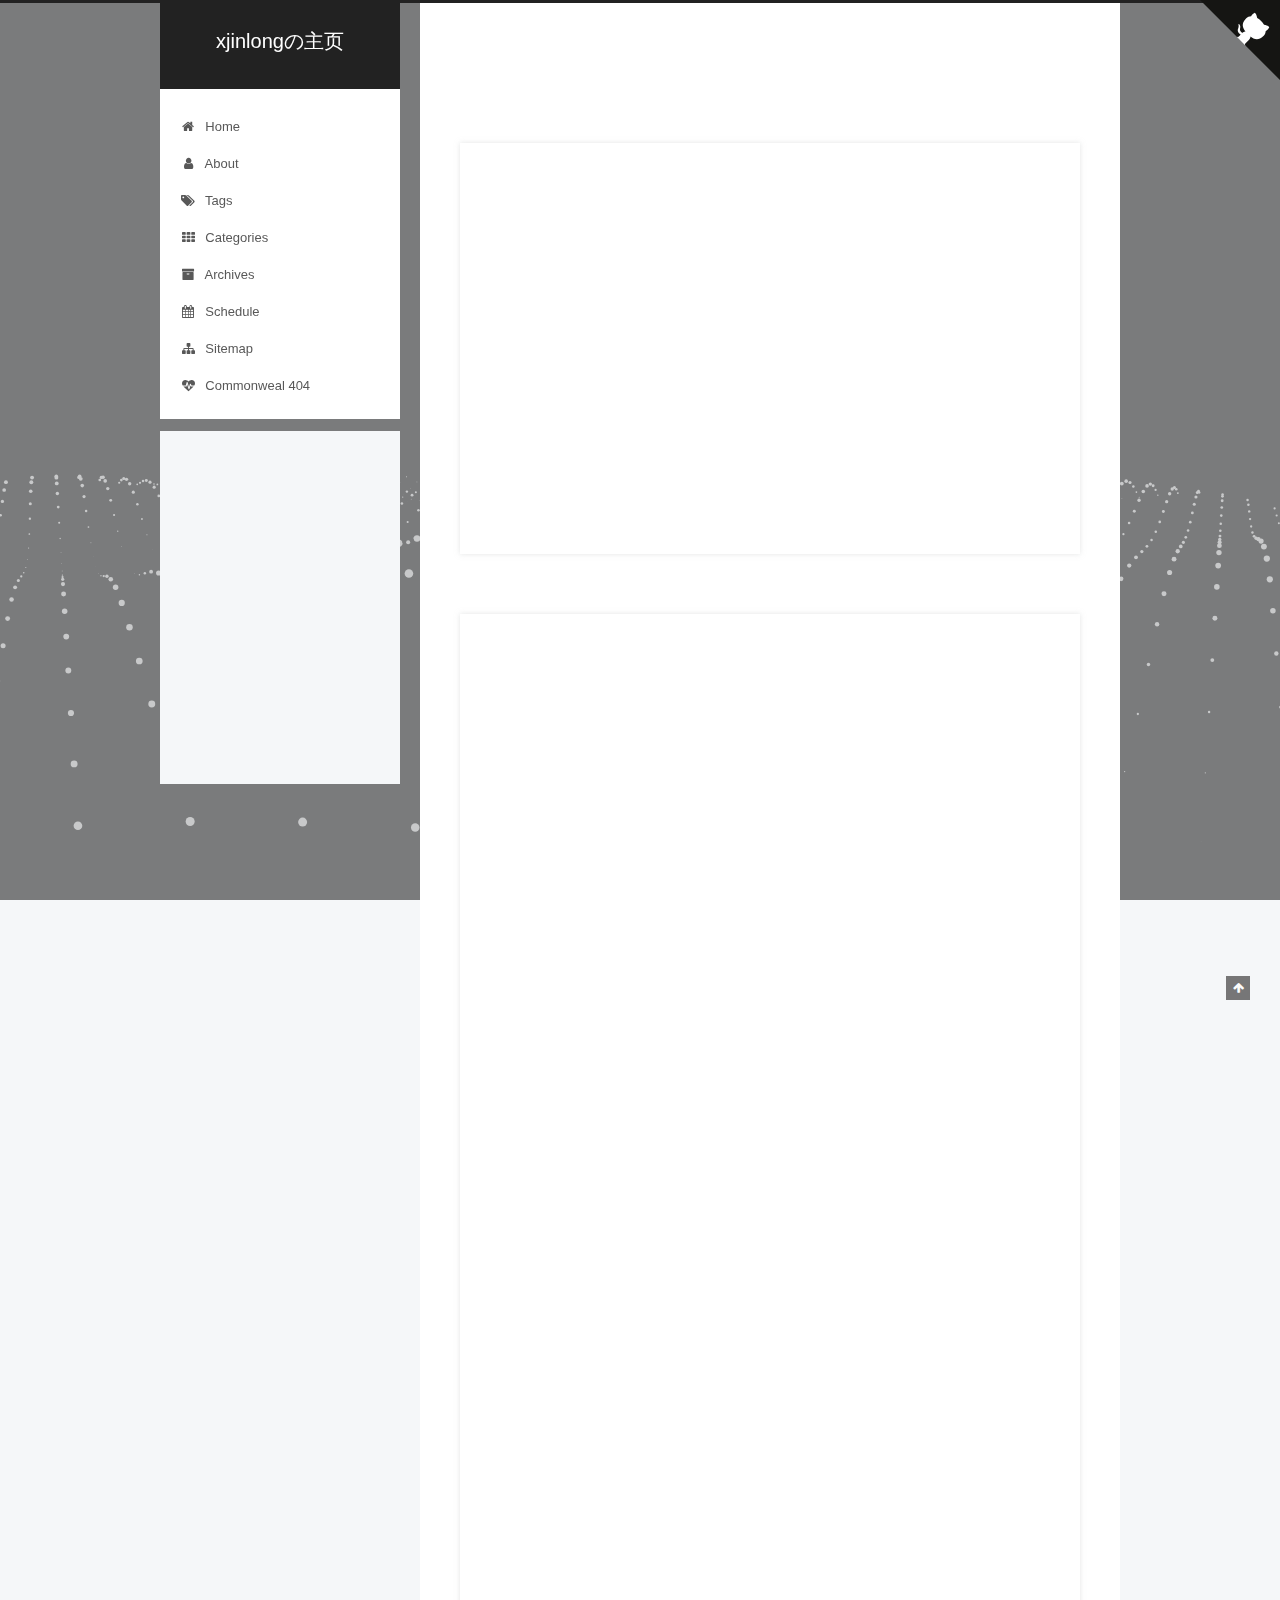
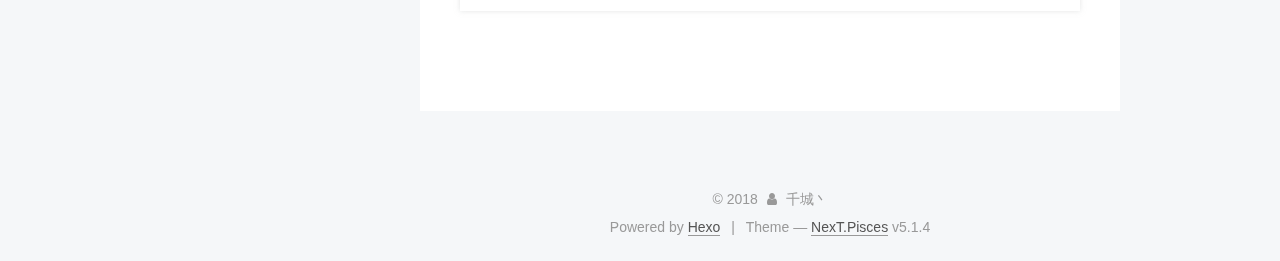
==== commit 39ad155a: "Site updated: 2018-02-07 14:28:23" ====
--- a/index.html
+++ b/index.html
@@ -5,7 +5,7 @@
   
 
 
-<html class="theme-next muse use-motion" lang="">
+<html class="theme-next pisces use-motion" lang="">
 <head>
   <meta charset="UTF-8"/>
 <meta http-equiv="X-UA-Compatible" content="IE=edge" />
@@ -97,7 +97,7 @@
   var NexT = window.NexT || {};
   var CONFIG = {
     root: '/',
-    scheme: 'Muse',
+    scheme: 'Pisces',
     version: '5.1.4',
     sidebar: {"position":"left","display":"post","offset":12,"b2t":false,"scrollpercent":false,"onmobile":false},
     fancybox: true,
@@ -187,7 +187,7 @@
             
               <i class="menu-item-icon fa fa-fw fa-home"></i> <br />
             
-            Startseite
+            Home
           </a>
         </li>
       
@@ -197,7 +197,7 @@
             
               <i class="menu-item-icon fa fa-fw fa-user"></i> <br />
             
-            Über
+            About
           </a>
         </li>
       
@@ -217,7 +217,7 @@
             
               <i class="menu-item-icon fa fa-fw fa-th"></i> <br />
             
-            Kategorien
+            Categories
           </a>
         </li>
       
@@ -227,7 +227,7 @@
             
               <i class="menu-item-icon fa fa-fw fa-archive"></i> <br />
             
-            Archiv
+            Archives
           </a>
         </li>
       
@@ -323,7 +323,7 @@
                 <i class="fa fa-calendar-o"></i>
               </span>
               
-                <span class="post-meta-item-text">Veröffentlicht am</span>
+                <span class="post-meta-item-text">Posted on</span>
               
               <time title="Post created" itemprop="dateCreated datePublished" datetime="2018-02-06T15:29:22+08:00">
                 2018-02-06
@@ -368,7 +368,7 @@
           <!--noindex-->
           <div class="post-button text-center">
             <a class="btn" href="/2018/02/06/my-first-blog/">
-              Weiterlesen &raquo;
+              Read more &raquo;
             </a>
           </div>
           <!--/noindex-->
@@ -449,7 +449,7 @@
                 <i class="fa fa-calendar-o"></i>
               </span>
               
-                <span class="post-meta-item-text">Veröffentlicht am</span>
+                <span class="post-meta-item-text">Posted on</span>
               
               <time title="Post created" itemprop="dateCreated datePublished" datetime="2018-02-06T13:37:42+08:00">
                 2018-02-06
@@ -588,7 +588,7 @@
                 <a href="/archives/">
               
                   <span class="site-state-item-count">2</span>
-                  <span class="site-state-item-name">Artikel</span>
+                  <span class="site-state-item-name">posts</span>
                 </a>
               </div>
             
@@ -601,7 +601,7 @@
               <div class="site-state-item site-state-tags">
                 
                   <span class="site-state-item-count">1</span>
-                  <span class="site-state-item-name">Tags</span>
+                  <span class="site-state-item-name">tags</span>
                 
               </div>
             
@@ -694,7 +694,7 @@
 </div>
 
 
-  <div class="powered-by">Erstellt mit  <a class="theme-link" target="_blank" href="https://hexo.io">Hexo</a></div>
+  <div class="powered-by">Powered by <a class="theme-link" target="_blank" href="https://hexo.io">Hexo</a></div>
 
 
 
@@ -702,7 +702,7 @@
 
 
 
-  <div class="theme-info">Theme &mdash; <a class="theme-link" target="_blank" href="https://github.com/iissnan/hexo-theme-next">NexT.Muse</a> v5.1.4</div>
+  <div class="theme-info">Theme &mdash; <a class="theme-link" target="_blank" href="https://github.com/iissnan/hexo-theme-next">NexT.Pisces</a> v5.1.4</div>
 
 
 
@@ -815,6 +815,13 @@
   
   
 
+
+  <script type="text/javascript" src="/js/src/affix.js?v=5.1.4"></script>
+
+  <script type="text/javascript" src="/js/src/schemes/pisces.js?v=5.1.4"></script>
+
+
+
   
 
   
--- a/css/main.css
+++ b/css/main.css
@@ -189,7 +189,7 @@
   font-size: 14px;
   line-height: 2;
   color: #555;
-  background: #fff;
+  background: #f5f7f9;
 }
 @media (max-width: 767px) {
   body {
@@ -653,8 +653,8 @@
 @media (min-width: 992px) {
   .full-image.full-image.full-image.full-image {
     max-width: none;
-    width: 110%;
-    margin: 25px -5%;
+    width: 118%;
+    margin: 0 -9%;
   }
 }
 .blockquote-center,
@@ -940,11 +940,11 @@
   display: inline-block;
   padding: 0 20px;
   font-size: 14px;
-  color: #fff;
-  background: #222;
-  border: 2px solid #222;
+  color: #555;
+  background: #fff;
+  border: 2px solid #555;
   text-decoration: none;
-  border-radius: 0;
+  border-radius: 2px;
   transition-property: background-color;
   transition-duration: 0.2s;
   transition-timing-function: ease-in-out;
@@ -953,8 +953,8 @@
 }
 .btn:hover {
   border-color: #222;
-  color: #222;
-  background: #fff;
+  color: #fff;
+  background: #222;
 }
 .btn +.btn {
   margin: 0 0 8px 8px;
@@ -1066,7 +1066,7 @@
   width: 24px;
   background: #222;
   font-size: 12px;
-  opacity: 1;
+  opacity: 0.6;
   color: #fff;
   cursor: pointer;
   text-align: center;
@@ -1087,7 +1087,7 @@
   }
 }
 .back-to-top.back-to-top-on {
-  bottom: 19px;
+  bottom: 30px;
 }
 .header {
   background: transparent;
@@ -1136,7 +1136,7 @@
 .site-subtitle {
   margin-top: 10px;
   font-size: 13px;
-  color: #999;
+  color: #ddd;
 }
 .use-motion .brand {
   opacity: 0;
@@ -1209,7 +1209,8 @@
   transition-timing-function: ease-in-out;
   transition-delay: 0s;
 }
-.menu .menu-item a:hover {
+.menu .menu-item a:hover,
+.menu-item-active a {
   border-bottom-color: #222;
 }
 .menu .menu-item .fa {
@@ -1748,29 +1749,29 @@
   display: block;
   margin: 0 auto;
   padding: 2px;
-  max-width: 96px;
+  max-width: 120px;
   height: auto;
-  border: 2px solid #333;
+  border: 1px solid #eee;
 }
 .site-author-name {
-  margin: 5px 0 0;
+  margin: 0;
   text-align: center;
-  color: #f5f5f5;
-  font-weight: normal;
+  color: #222;
+  font-weight: 600;
 }
 .site-description {
-  margin-top: 5px;
+  margin-top: 0;
   text-align: center;
-  font-size: 14px;
+  font-size: 13px;
   color: #999;
 }
 .site-author-image {
   display: block;
   margin: 0 auto;
   padding: 2px;
-  max-width: 96px;
+  max-width: 120px;
   height: auto;
-  border: 2px solid #333;
+  border: 1px solid #eee;
 /* 头像圆形 */
   border-radius: 80px;
   -webkit-border-radius: 80px;
@@ -1885,7 +1886,7 @@
 .site-state-item {
   display: inline-block;
   padding: 0 15px;
-  border-left: 1px solid #333;
+  border-left: 1px solid #eee;
 }
 .site-state-item:first-child {
   border-left: none;
@@ -1898,11 +1899,11 @@
   text-align: center;
   color: inherit;
   font-weight: 600;
-  font-size: 18px;
+  font-size: 16px;
 }
 .site-state-item-name {
   font-size: 13px;
-  color: inherit;
+  color: #999;
 }
 .feed-link {
   margin-top: 20px;
@@ -1944,7 +1945,7 @@
   width: 4px;
   height: 4px;
   border-radius: 50%;
-  background: #5e47b6;
+  background: #dbc2c3;
 }
 .links-of-blogroll {
   font-size: 13px;
@@ -1982,7 +1983,7 @@
   color: #555;
 }
 .sidebar-nav li:hover {
-  color: #f5f5f5;
+  color: #fc6423;
 }
 .page-post-detail .sidebar-nav-toc {
   padding: 0 5px;
@@ -1991,11 +1992,11 @@
   margin-left: 10px;
 }
 .sidebar-nav .sidebar-nav-active {
-  color: #87daff;
-  border-bottom-color: #87daff;
+  color: #fc6423;
+  border-bottom-color: #fc6423;
 }
 .sidebar-nav .sidebar-nav-active:hover {
-  color: #87daff;
+  color: #fc6423;
 }
 .sidebar-panel {
   display: none;
@@ -2028,12 +2029,12 @@
   transition-timing-function: ease-in-out;
   transition-delay: 0s;
   transition-property: all;
-  color: #999;
-  border-bottom-color: #555;
+  color: #666;
+  border-bottom-color: #ccc;
 }
 .post-toc ol a:hover {
-  color: #ccc;
-  border-bottom-color: #ccc;
+  color: #000;
+  border-bottom-color: #000;
 }
 .post-toc .nav-item {
   overflow: hidden;
@@ -2055,14 +2056,14 @@
   display: block;
 }
 .post-toc .nav .active > a {
-  color: #87daff;
-  border-bottom-color: #87daff;
+  color: #fc6423;
+  border-bottom-color: #fc6423;
 }
 .post-toc .nav .active-current > a {
-  color: #87daff;
+  color: #fc6423;
 }
 .post-toc .nav .active-current > a:hover {
-  color: #87daff;
+  color: #fc6423;
 }
 .footer {
   font-size: 14px;
@@ -2467,6 +2468,16 @@
   transform: translate(-50%, -50%);
   color: #ccc;
 }
+@media (min-width: 768px) and (max-width: 991px) {
+  .busuanzi-count {
+    width: auto;
+  }
+}
+@media (max-width: 767px) {
+  .busuanzi-count {
+    width: auto;
+  }
+}
 .site-uv,
 .site-pv,
 .page-pv {
@@ -2702,85 +2713,405 @@
   }
 }
 .page-post-detail .sidebar-toggle-line {
-  background: #87daff;
+  background: #fc6423;
 }
 .page-post-detail .comments {
   overflow: hidden;
 }
-@media (max-width: 767px) {
-  .header-inner,
-  .container .main-inner,
+.header {
+  position: relative;
+  margin: 0 auto;
+  width: 960px;
+}
+@media (min-width: 768px) and (max-width: 991px) {
+  .header {
+    width: auto;
+  }
+}
+@media (max-width: 767px) {
+  .header {
+    width: auto;
+  }
+}
+.header-inner {
+  position: absolute;
+  top: 0;
+  overflow: hidden;
+  padding: 0;
+  width: 240px;
+  background: #fff;
+  box-shadow: initial;
+  border-radius: initial;
+}
+@media (min-width: 1600px) {
+  .container .header-inner {
+    width: 240px;
+  }
+}
+@media (min-width: 768px) and (max-width: 991px) {
+  .header-inner {
+    position: relative;
+    width: auto;
+    border-radius: initial;
+  }
+}
+@media (max-width: 767px) {
+  .header-inner {
+    position: relative;
+    width: auto;
+    border-radius: initial;
+  }
+}
+.main:before,
+.main:after {
+  content: " ";
+  display: table;
+}
+.main:after {
+  clear: both;
+}
+@media (min-width: 768px) and (max-width: 991px) {
+  .main {
+    padding-bottom: 100px;
+  }
+}
+@media (max-width: 767px) {
+  .main {
+    padding-bottom: 100px;
+  }
+}
+.container .main-inner {
+  width: 960px;
+}
+@media (min-width: 768px) and (max-width: 991px) {
+  .container .main-inner {
+    width: auto;
+  }
+}
+@media (max-width: 767px) {
+  .container .main-inner {
+    width: auto;
+  }
+}
+.content-wrap {
+  float: right;
+  box-sizing: border-box;
+  padding: 40px;
+  width: 700px;
+  background: #fff;
+  min-height: 700px;
+  box-shadow: initial;
+  border-radius: initial;
+}
+@media (min-width: 768px) and (max-width: 991px) {
+  .content-wrap {
+    width: 100%;
+    padding: 20px;
+    border-radius: initial;
+  }
+}
+@media (max-width: 767px) {
+  .content-wrap {
+    width: 100%;
+    padding: 20px;
+    min-height: auto;
+    border-radius: initial;
+  }
+}
+.sidebar {
+  position: static;
+  float: left;
+  margin-top: 300px;
+  width: 240px;
+  background: #f5f7f9;
+  box-shadow: none;
+}
+@media (min-width: 768px) and (max-width: 991px) {
+  .sidebar {
+    display: none;
+  }
+}
+@media (max-width: 767px) {
+  .sidebar {
+    display: none;
+  }
+}
+.sidebar-toggle {
+  display: none;
+}
+.footer-inner {
+  width: 960px;
+  padding-left: 260px;
+}
+@media (min-width: 768px) and (max-width: 991px) {
   .footer-inner {
     width: auto;
-  }
-}
-embed {
-  display: block;
-  margin: 0px auto 25px auto;
-}
-.custom-logo .site-meta-headline {
-  text-align: center;
-}
-.custom-logo .brand {
+    padding-left: 0 !important;
+    padding-right: 0 !important;
+  }
+}
+@media (max-width: 767px) {
+  .footer-inner {
+    width: auto;
+    padding-left: 0 !important;
+    padding-right: 0 !important;
+  }
+}
+.sidebar-position-right .header-inner {
+  right: 0;
+}
+.sidebar-position-right .content-wrap {
+  float: left;
+}
+.sidebar-position-right .sidebar {
+  float: right;
+}
+.sidebar-position-right .footer-inner {
+  padding-left: 0;
+  padding-right: 260px;
+}
+.site-brand-wrapper {
+  position: relative;
+}
+.site-meta {
+  padding: 20px 0;
+  color: #fff;
+  background: #222;
+}
+@media (min-width: 768px) and (max-width: 991px) {
+  .site-meta {
+    box-shadow: 0 0 16px rgba(0,0,0,0.5);
+  }
+}
+@media (max-width: 767px) {
+  .site-meta {
+    box-shadow: 0 0 16px rgba(0,0,0,0.5);
+  }
+}
+.brand {
+  padding: 0;
   background: none;
 }
-.custom-logo .site-title {
-  margin: 10px auto 0;
-  font-size: 24px;
-  color: #222;
-}
-.custom-logo .site-title a {
-  border: none;
-}
-.custom-logo-image {
-  margin: 0 auto;
-  padding: 5px;
-  max-width: 150px;
-  background: #fff;
-}
-@media (max-width: 767px) {
-  .site-nav {
-    position: absolute;
-    left: 0;
-    top: 52px;
-    margin: 0;
-    width: 100%;
-    padding: 0;
-    background: #fff;
-    border-bottom: 1px solid #ddd;
-    z-index: 1030;
-  }
-}
-@media (max-width: 767px) {
-  .menu {
-    text-align: left;
-  }
-}
-@media (max-width: 767px) {
-  .menu .menu-item {
-    display: block;
-    margin: 0 10px;
-    vertical-align: top;
-  }
-}
-@media (max-width: 767px) {
-  .menu .menu-item br {
-    display: none;
-  }
-}
-@media (max-width: 767px) {
-  .menu .menu-item a {
-    padding: 5px 10px;
-  }
-}
-.menu .menu-item .fa {
-  margin-right: 0;
+.brand:hover {
+  color: #fff;
+}
+.site-subtitle {
+  margin: 10px 10px 0;
+  font-weight: initial;
 }
 .site-search form {
   display: none;
 }
+.site-nav {
+  border-top: none;
+}
+@media (min-width: 768px) and (max-width: 991px) {
+  .site-nav {
+    display: none !important;
+  }
+}
+@media (min-width: 768px) and (max-width: 991px) {
+  .site-nav-on {
+    display: block !important;
+  }
+}
+.menu .menu-item {
+  display: block;
+  margin: 0;
+}
+.menu .menu-item a {
+  position: relative;
+  box-sizing: border-box;
+  padding: 5px 20px;
+  text-align: left;
+  line-height: inherit;
+  transition-property: background-color;
+  transition-duration: 0.2s;
+  transition-timing-function: ease-in-out;
+  transition-delay: 0s;
+}
+.menu .menu-item a:hover,
+.menu-item-active a {
+  background: #f9f9f9;
+  border-bottom-color: #fff;
+}
+.menu .menu-item br {
+  display: none;
+}
+.menu-item-active a:after {
+  content: " ";
+  position: absolute;
+  top: 50%;
+  margin-top: -3px;
+  right: 15px;
+  width: 6px;
+  height: 6px;
+  border-radius: 50%;
+  background-color: #bbb;
+}
+.btn-bar {
+  background-color: #fff;
+}
+.site-nav-toggle {
+  left: 20px;
+  top: 50%;
+  -webkit-transform: translateY(-50%);
+  -webkit-transform: translateY(-50%);
+  -moz-transform: translateY(-50%);
+  -ms-transform: translateY(-50%);
+  -o-transform: translateY(-50%);
+  transform: translateY(-50%);
+}
+@media (min-width: 768px) and (max-width: 991px) {
+  .site-nav-toggle {
+    display: block;
+  }
+}
+.use-motion .sidebar .motion-element {
+  opacity: 1;
+}
+.sidebar {
+  margin-left: -100%;
+  right: auto;
+  bottom: auto;
+  -webkit-transform: none;
+}
+.sidebar-inner {
+  box-sizing: border-box;
+  width: 240px;
+  color: #555;
+  background: #fff;
+  box-shadow: initial;
+  border-radius: initial;
+  opacity: 0;
+}
+.sidebar-inner.affix {
+  position: fixed;
+  top: 12px;
+}
+.sidebar-inner.affix-bottom {
+  position: absolute;
+}
+.site-overview {
+  text-align: left;
+}
+.site-author:before,
+.site-author:after {
+  content: " ";
+  display: table;
+}
+.site-author:after {
+  clear: both;
+}
+.sidebar a {
+  color: #555;
+}
+.sidebar a:hover {
+  color: #222;
+}
+.site-state-item {
+  padding: 0 10px;
+}
+.links-of-author-item a:before {
+  display: none;
+}
+.links-of-author-item a {
+  border-bottom: none;
+  text-decoration: underline;
+}
+.feed-link {
+  border-top: 1px dotted #ccc;
+  border-bottom: 1px dotted #ccc;
+  text-align: center;
+}
+.feed-link a {
+  display: block;
+  color: #fc6423;
+  border: none;
+}
+.feed-link a:hover {
+  background: none;
+  color: #e34603;
+}
+.feed-link a:hover i {
+  color: #e34603;
+}
+.links-of-author {
+  display: flex;
+  flex-wrap: wrap;
+  justify-content: center;
+}
+.links-of-author-item {
+  margin: 5px 0 0;
+  width: 50%;
+}
+.links-of-author-item a {
+  max-width: 216px;
+  box-sizing: border-box;
+  display: inline-block;
+  margin-right: 0;
+  margin-bottom: 0;
+  padding: 0 5px;
+  overflow: hidden;
+  white-space: nowrap;
+  text-overflow: ellipsis;
+}
+.links-of-author-item a {
+  display: block;
+  text-decoration: none;
+}
+.links-of-author-item a:hover {
+  border-radius: 4px;
+  background: #eee;
+}
+.links-of-author-item .fa {
+  margin-right: 2px;
+  font-size: 16px;
+}
+.links-of-author-item .fa-globe {
+  font-size: 15px;
+}
+.links-of-blogroll {
+  text-align: center;
+  margin-top: 20px;
+  padding: 3px 0 0;
+  border-top: 1px dotted #ccc;
+}
+.links-of-blogroll-title {
+  margin-top: 0;
+}
+.links-of-blogroll-item {
+  padding: 0;
+}
+.links-of-blogroll-inline:before,
+.links-of-blogroll-inline:after {
+  content: " ";
+  display: table;
+}
+.links-of-blogroll-inline:after {
+  clear: both;
+}
 .links-of-blogroll-inline .links-of-blogroll-item {
-  display: inline-block;
+  margin: 5px 0 0;
+  width: 50%;
+  display: inline-block;
+  width: unset;
+}
+.links-of-blogroll-inline .links-of-blogroll-item a {
+  max-width: 216px;
+  box-sizing: border-box;
+  display: inline-block;
+  margin-right: 0;
+  margin-bottom: 0;
+  padding: 0 5px;
+  overflow: hidden;
+  white-space: nowrap;
+  text-overflow: ellipsis;
+}
+@media (max-width: 767px) {
+  .post-body {
+    text-align: justify;
+  }
 }
 .post {
   margin-top: 60px;
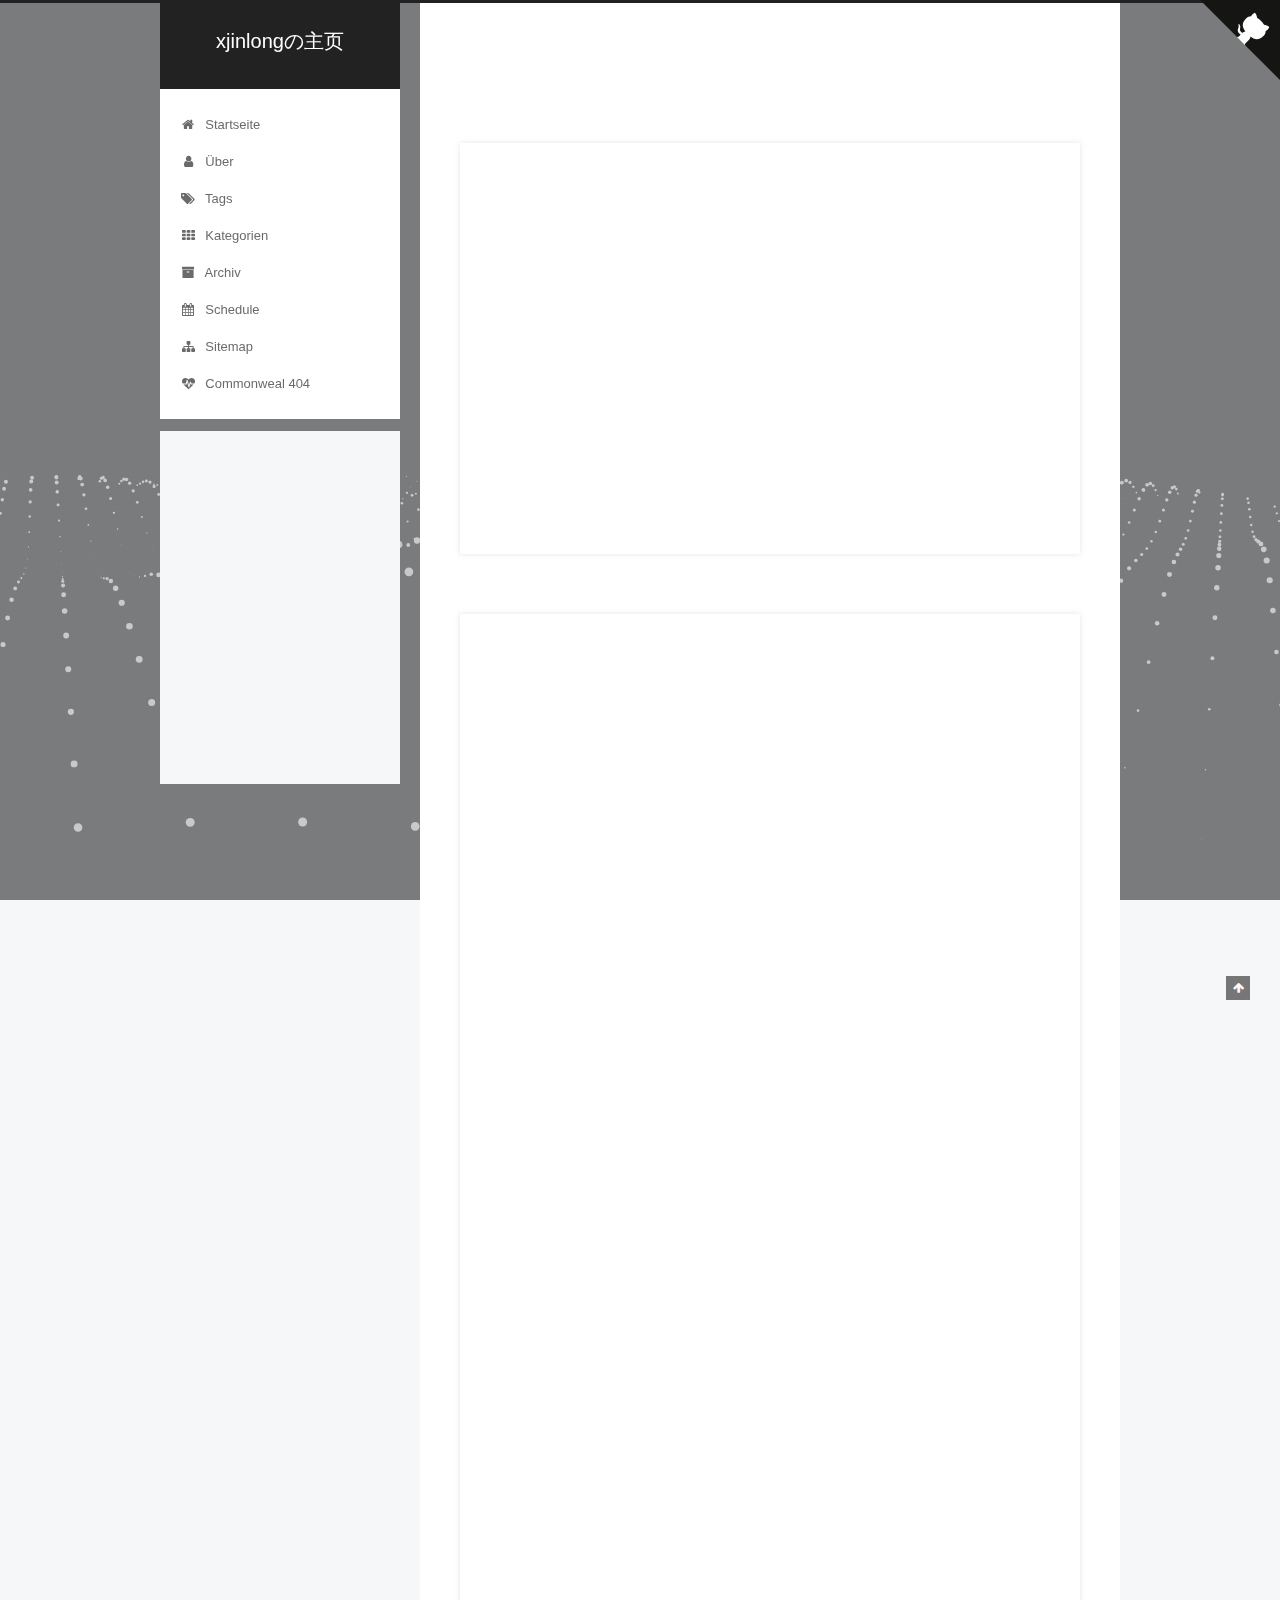
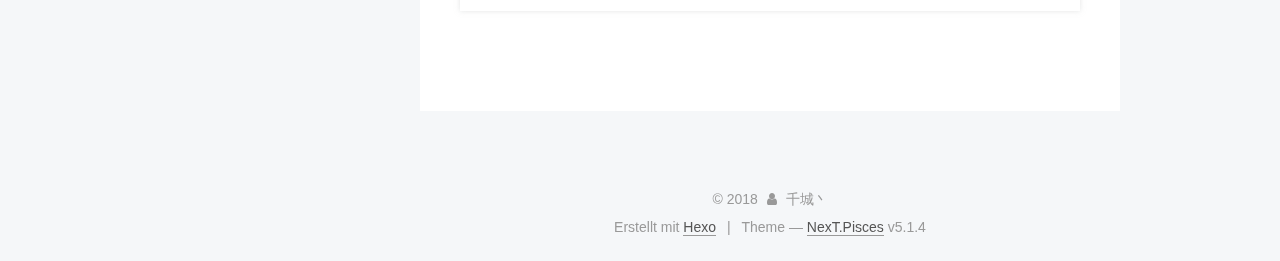
==== commit 7275ff4d: "Site updated: 2018-02-07 14:36:01" ====
--- a/index.html
+++ b/index.html
@@ -187,7 +187,7 @@
             
               <i class="menu-item-icon fa fa-fw fa-home"></i> <br />
             
-            Home
+            Startseite
           </a>
         </li>
       
@@ -197,7 +197,7 @@
             
               <i class="menu-item-icon fa fa-fw fa-user"></i> <br />
             
-            About
+            Über
           </a>
         </li>
       
@@ -217,7 +217,7 @@
             
               <i class="menu-item-icon fa fa-fw fa-th"></i> <br />
             
-            Categories
+            Kategorien
           </a>
         </li>
       
@@ -227,7 +227,7 @@
             
               <i class="menu-item-icon fa fa-fw fa-archive"></i> <br />
             
-            Archives
+            Archiv
           </a>
         </li>
       
@@ -323,7 +323,7 @@
                 <i class="fa fa-calendar-o"></i>
               </span>
               
-                <span class="post-meta-item-text">Posted on</span>
+                <span class="post-meta-item-text">Veröffentlicht am</span>
               
               <time title="Post created" itemprop="dateCreated datePublished" datetime="2018-02-06T15:29:22+08:00">
                 2018-02-06
@@ -368,7 +368,7 @@
           <!--noindex-->
           <div class="post-button text-center">
             <a class="btn" href="/2018/02/06/my-first-blog/">
-              Read more &raquo;
+              Weiterlesen &raquo;
             </a>
           </div>
           <!--/noindex-->
@@ -449,7 +449,7 @@
                 <i class="fa fa-calendar-o"></i>
               </span>
               
-                <span class="post-meta-item-text">Posted on</span>
+                <span class="post-meta-item-text">Veröffentlicht am</span>
               
               <time title="Post created" itemprop="dateCreated datePublished" datetime="2018-02-06T13:37:42+08:00">
                 2018-02-06
@@ -588,7 +588,7 @@
                 <a href="/archives/">
               
                   <span class="site-state-item-count">2</span>
-                  <span class="site-state-item-name">posts</span>
+                  <span class="site-state-item-name">Artikel</span>
                 </a>
               </div>
             
@@ -601,7 +601,7 @@
               <div class="site-state-item site-state-tags">
                 
                   <span class="site-state-item-count">1</span>
-                  <span class="site-state-item-name">tags</span>
+                  <span class="site-state-item-name">Tags</span>
                 
               </div>
             
@@ -694,7 +694,7 @@
 </div>
 
 
-  <div class="powered-by">Powered by <a class="theme-link" target="_blank" href="https://hexo.io">Hexo</a></div>
+  <div class="powered-by">Erstellt mit  <a class="theme-link" target="_blank" href="https://hexo.io">Hexo</a></div>
 
 
 
--- a/css/main.css
+++ b/css/main.css
@@ -1945,7 +1945,7 @@
   width: 4px;
   height: 4px;
   border-radius: 50%;
-  background: #dbc2c3;
+  background: #ff9032;
 }
 .links-of-blogroll {
   font-size: 13px;
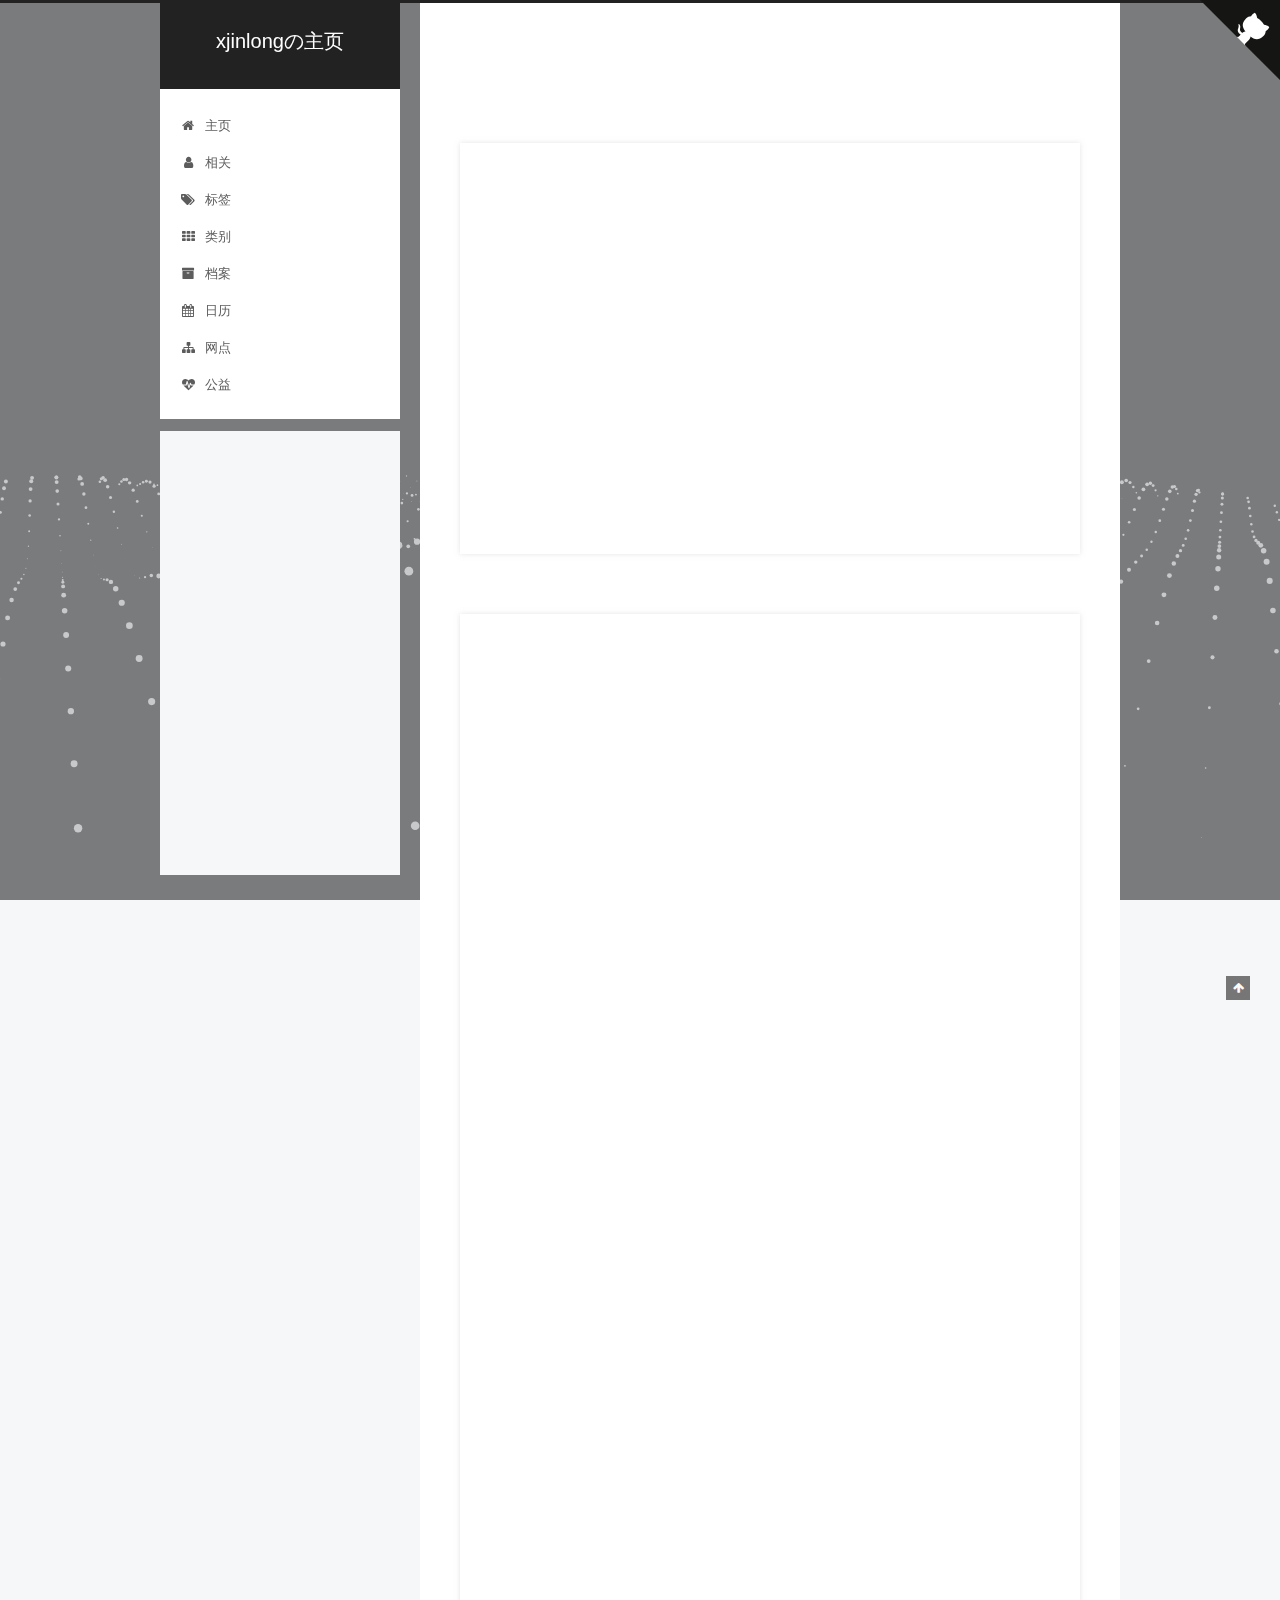
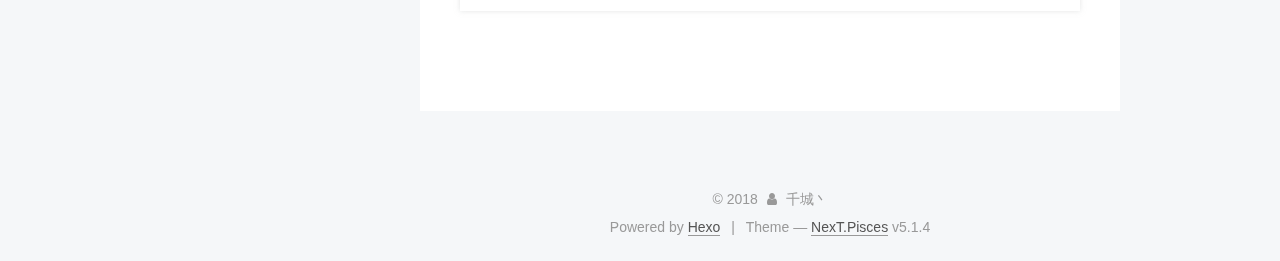
==== commit 76078cea: "Site updated: 2018-02-07 14:50:27" ====
--- a/index.html
+++ b/index.html
@@ -182,82 +182,82 @@
     <ul id="menu" class="menu">
       
         
-        <li class="menu-item menu-item-home">
+        <li class="menu-item menu-item-主页">
           <a href="/" rel="section">
             
               <i class="menu-item-icon fa fa-fw fa-home"></i> <br />
             
-            Startseite
+            主页
           </a>
         </li>
       
         
-        <li class="menu-item menu-item-about">
+        <li class="menu-item menu-item-相关">
           <a href="/about/" rel="section">
             
               <i class="menu-item-icon fa fa-fw fa-user"></i> <br />
             
-            Über
+            相关
           </a>
         </li>
       
         
-        <li class="menu-item menu-item-tags">
+        <li class="menu-item menu-item-标签">
           <a href="/tags/" rel="section">
             
               <i class="menu-item-icon fa fa-fw fa-tags"></i> <br />
             
-            Tags
+            标签
           </a>
         </li>
       
         
-        <li class="menu-item menu-item-categories">
+        <li class="menu-item menu-item-类别">
           <a href="/categories/" rel="section">
             
               <i class="menu-item-icon fa fa-fw fa-th"></i> <br />
             
-            Kategorien
+            类别
           </a>
         </li>
       
         
-        <li class="menu-item menu-item-archives">
+        <li class="menu-item menu-item-档案">
           <a href="/archives/" rel="section">
             
               <i class="menu-item-icon fa fa-fw fa-archive"></i> <br />
             
-            Archiv
+            档案
           </a>
         </li>
       
         
-        <li class="menu-item menu-item-schedule">
+        <li class="menu-item menu-item-日历">
           <a href="/schedule/" rel="section">
             
               <i class="menu-item-icon fa fa-fw fa-calendar"></i> <br />
             
-            Schedule
+            日历
           </a>
         </li>
       
         
-        <li class="menu-item menu-item-sitemap">
+        <li class="menu-item menu-item-网点">
           <a href="/sitemap.xml" rel="section">
             
               <i class="menu-item-icon fa fa-fw fa-sitemap"></i> <br />
             
-            Sitemap
+            网点
           </a>
         </li>
       
         
-        <li class="menu-item menu-item-commonweal">
+        <li class="menu-item menu-item-公益">
           <a href="/404/" rel="section">
             
               <i class="menu-item-icon fa fa-fw fa-heartbeat"></i> <br />
             
-            Commonweal 404
+            公益
           </a>
         </li>
       
@@ -323,7 +323,7 @@
                 <i class="fa fa-calendar-o"></i>
               </span>
               
-                <span class="post-meta-item-text">Veröffentlicht am</span>
+                <span class="post-meta-item-text">Posted on</span>
               
               <time title="Post created" itemprop="dateCreated datePublished" datetime="2018-02-06T15:29:22+08:00">
                 2018-02-06
@@ -368,7 +368,7 @@
           <!--noindex-->
           <div class="post-button text-center">
             <a class="btn" href="/2018/02/06/my-first-blog/">
-              Weiterlesen &raquo;
+              Read more &raquo;
             </a>
           </div>
           <!--/noindex-->
@@ -449,7 +449,7 @@
                 <i class="fa fa-calendar-o"></i>
               </span>
               
-                <span class="post-meta-item-text">Veröffentlicht am</span>
+                <span class="post-meta-item-text">Posted on</span>
               
               <time title="Post created" itemprop="dateCreated datePublished" datetime="2018-02-06T13:37:42+08:00">
                 2018-02-06
@@ -585,10 +585,10 @@
             
               <div class="site-state-item site-state-posts">
               
-                <a href="/archives/">
+                <a href="/archives">
               
                   <span class="site-state-item-count">2</span>
-                  <span class="site-state-item-name">Artikel</span>
+                  <span class="site-state-item-name">posts</span>
                 </a>
               </div>
             
@@ -601,7 +601,7 @@
               <div class="site-state-item site-state-tags">
                 
                   <span class="site-state-item-count">1</span>
-                  <span class="site-state-item-name">Tags</span>
+                  <span class="site-state-item-name">tags</span>
                 
               </div>
             
@@ -694,7 +694,7 @@
 </div>
 
 
-  <div class="powered-by">Erstellt mit  <a class="theme-link" target="_blank" href="https://hexo.io">Hexo</a></div>
+  <div class="powered-by">Powered by <a class="theme-link" target="_blank" href="https://hexo.io">Hexo</a></div>
 
 
 
--- a/css/main.css
+++ b/css/main.css
@@ -1945,7 +1945,7 @@
   width: 4px;
   height: 4px;
   border-radius: 50%;
-  background: #ff9032;
+  background: #53ff25;
 }
 .links-of-blogroll {
   font-size: 13px;
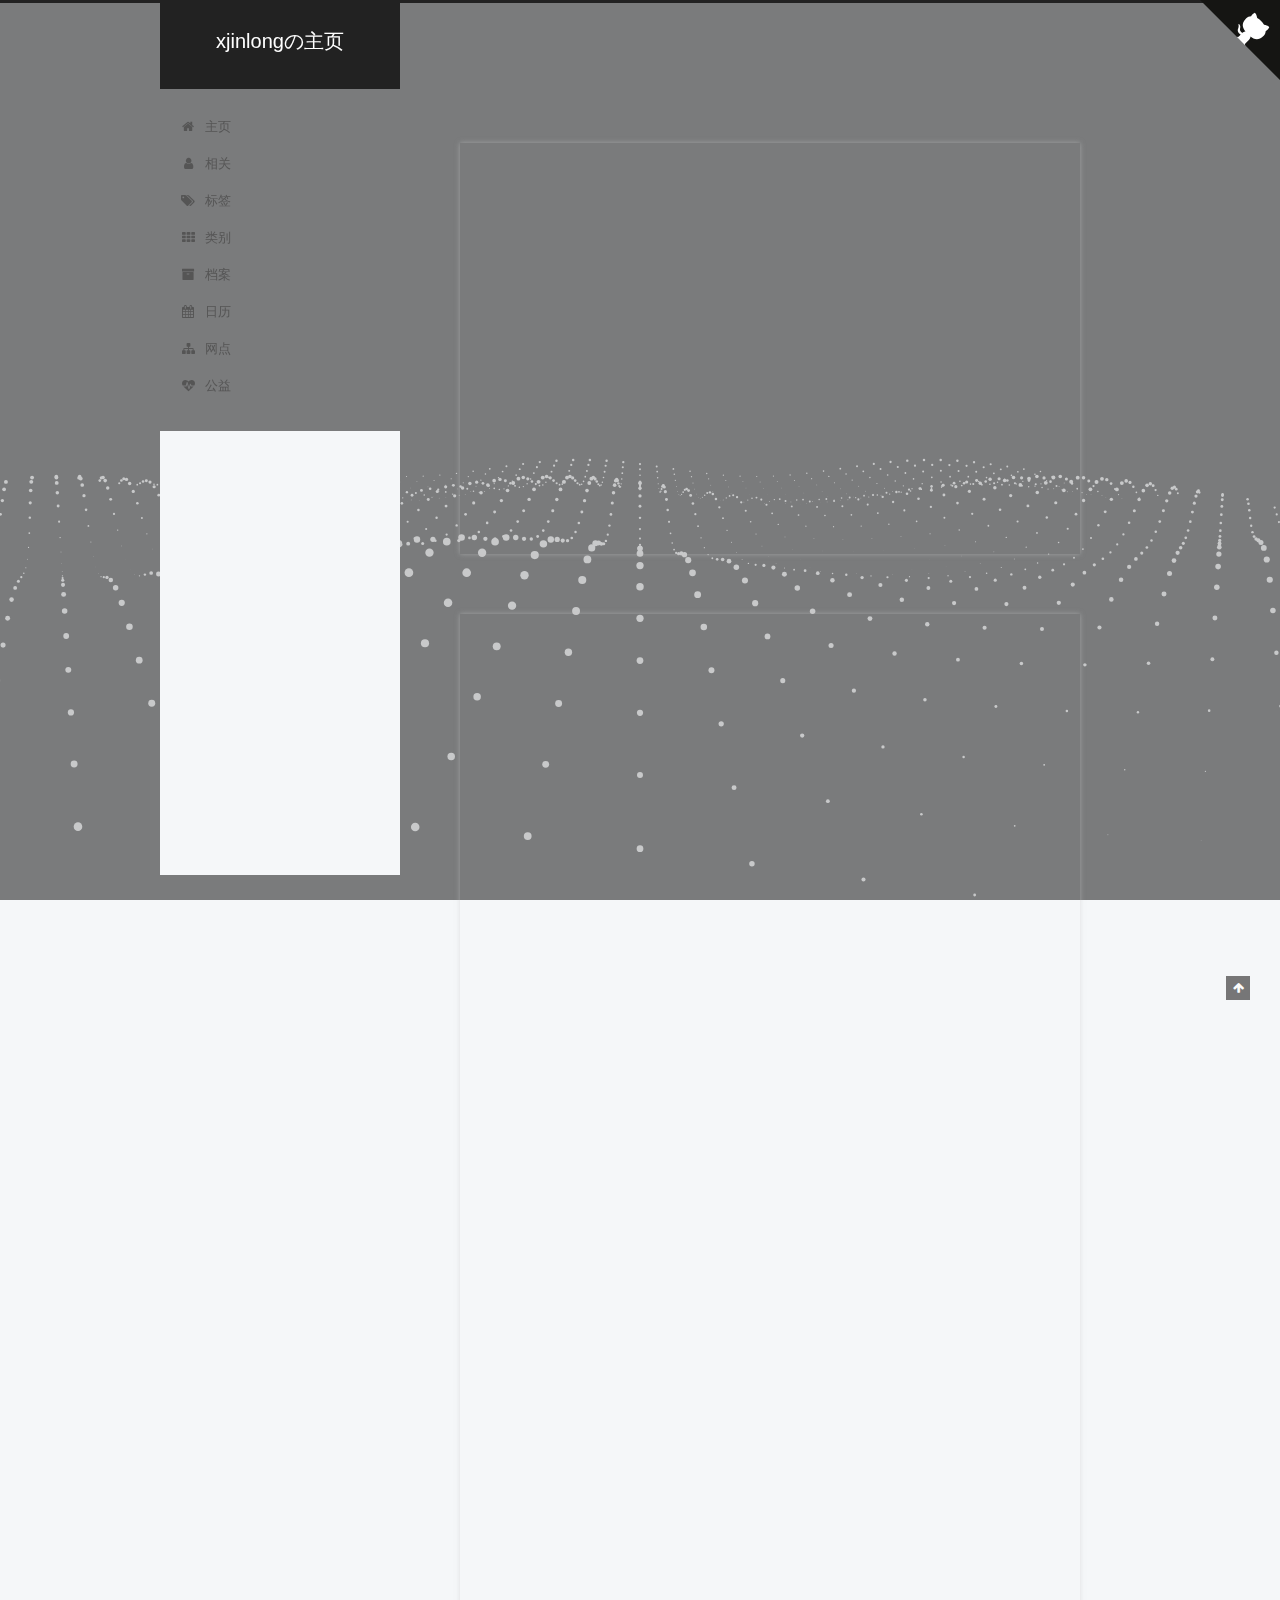
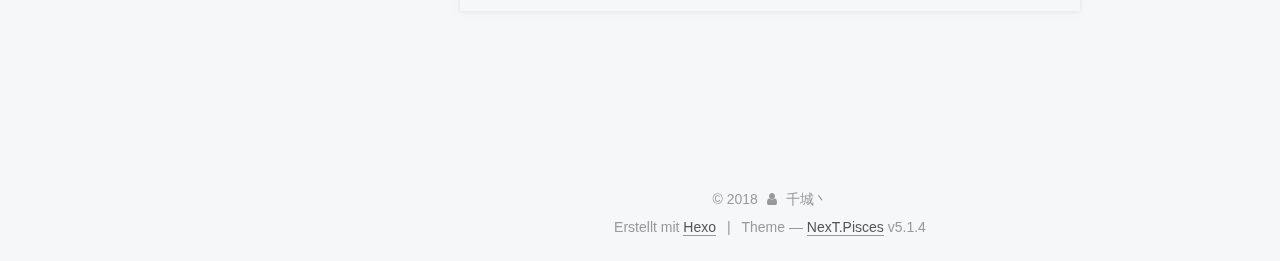
==== commit d3381013: "Site updated: 2018-02-07 16:13:52" ====
--- a/index.html
+++ b/index.html
@@ -323,7 +323,7 @@
                 <i class="fa fa-calendar-o"></i>
               </span>
               
-                <span class="post-meta-item-text">Posted on</span>
+                <span class="post-meta-item-text">Veröffentlicht am</span>
               
               <time title="Post created" itemprop="dateCreated datePublished" datetime="2018-02-06T15:29:22+08:00">
                 2018-02-06
@@ -368,7 +368,7 @@
           <!--noindex-->
           <div class="post-button text-center">
             <a class="btn" href="/2018/02/06/my-first-blog/">
-              Read more &raquo;
+              Weiterlesen &raquo;
             </a>
           </div>
           <!--/noindex-->
@@ -449,7 +449,7 @@
                 <i class="fa fa-calendar-o"></i>
               </span>
               
-                <span class="post-meta-item-text">Posted on</span>
+                <span class="post-meta-item-text">Veröffentlicht am</span>
               
               <time title="Post created" itemprop="dateCreated datePublished" datetime="2018-02-06T13:37:42+08:00">
                 2018-02-06
@@ -588,7 +588,7 @@
                 <a href="/archives">
               
                   <span class="site-state-item-count">2</span>
-                  <span class="site-state-item-name">posts</span>
+                  <span class="site-state-item-name">Artikel</span>
                 </a>
               </div>
             
@@ -601,7 +601,7 @@
               <div class="site-state-item site-state-tags">
                 
                   <span class="site-state-item-count">1</span>
-                  <span class="site-state-item-name">tags</span>
+                  <span class="site-state-item-name">Tags</span>
                 
               </div>
             
@@ -694,7 +694,7 @@
 </div>
 
 
-  <div class="powered-by">Powered by <a class="theme-link" target="_blank" href="https://hexo.io">Hexo</a></div>
+  <div class="powered-by">Erstellt mit  <a class="theme-link" target="_blank" href="https://hexo.io">Hexo</a></div>
 
 
 
--- a/css/main.css
+++ b/css/main.css
@@ -1547,6 +1547,7 @@
 }
 .post-button {
   margin-top: 40px;
+  background: transparent;
 }
 .posts-expand .post-tags {
   margin-top: 40px;
@@ -1945,7 +1946,7 @@
   width: 4px;
   height: 4px;
   border-radius: 50%;
-  background: #53ff25;
+  background: #416cc7;
 }
 .links-of-blogroll {
   font-size: 13px;
@@ -2739,7 +2740,6 @@
   overflow: hidden;
   padding: 0;
   width: 240px;
-  background: #fff;
   box-shadow: initial;
   border-radius: initial;
 }
@@ -2798,7 +2798,6 @@
   box-sizing: border-box;
   padding: 40px;
   width: 700px;
-  background: #fff;
   min-height: 700px;
   box-shadow: initial;
   border-radius: initial;
@@ -2980,7 +2979,6 @@
   box-sizing: border-box;
   width: 240px;
   color: #555;
-  background: #fff;
   box-shadow: initial;
   border-radius: initial;
   opacity: 0;
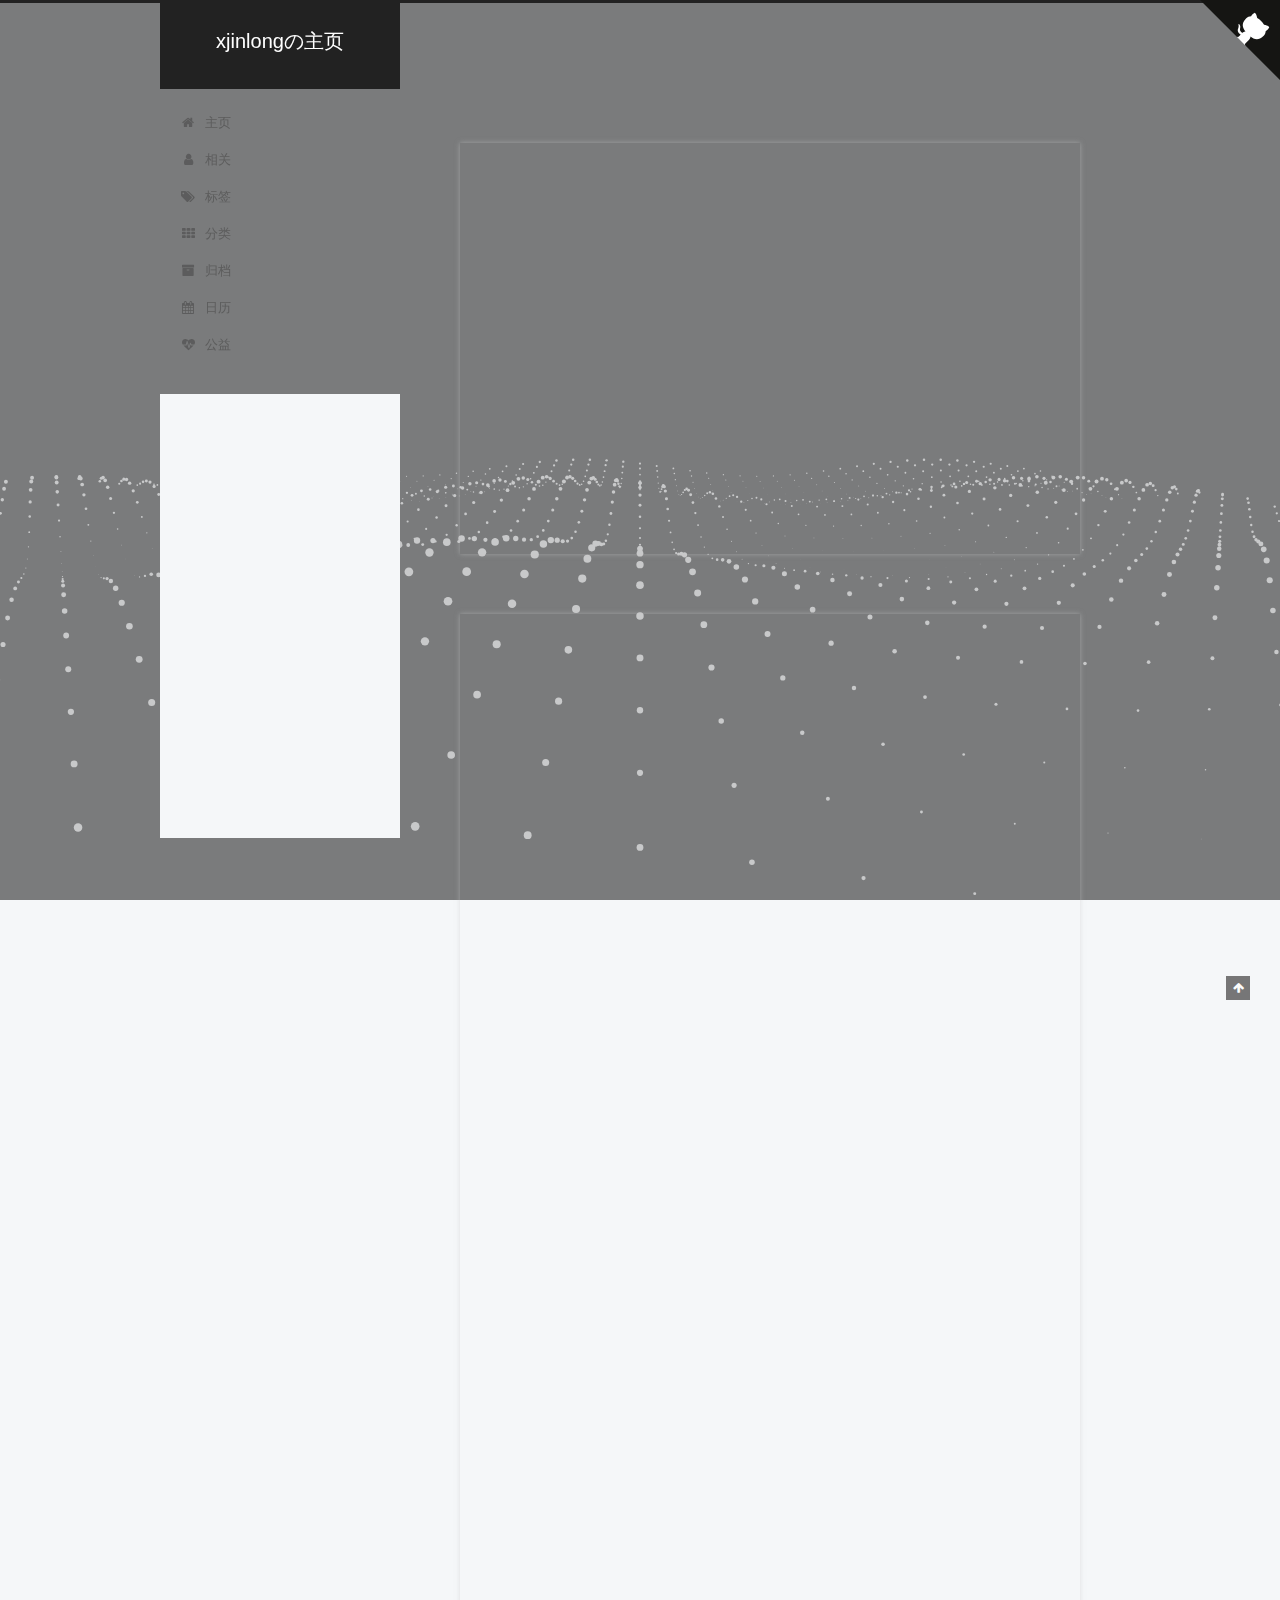
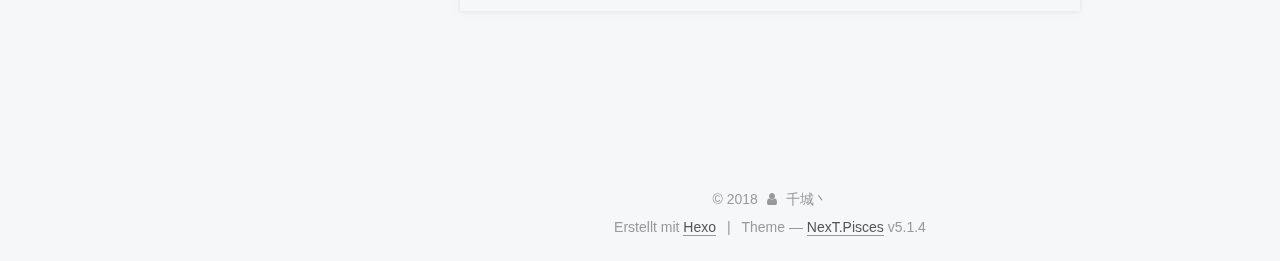
==== commit 05dbcc2f: "Site updated: 2018-02-07 16:37:32" ====
--- a/index.html
+++ b/index.html
@@ -212,22 +212,22 @@
         </li>
       
         
-        <li class="menu-item menu-item-类别">
+        <li class="menu-item menu-item-分类">
           <a href="/categories/" rel="section">
             
               <i class="menu-item-icon fa fa-fw fa-th"></i> <br />
             
-            类别
+            分类
           </a>
         </li>
       
         
-        <li class="menu-item menu-item-档案">
+        <li class="menu-item menu-item-归档">
           <a href="/archives/" rel="section">
             
               <i class="menu-item-icon fa fa-fw fa-archive"></i> <br />
             
-            档案
+            归档
           </a>
         </li>
       
@@ -238,16 +238,6 @@
               <i class="menu-item-icon fa fa-fw fa-calendar"></i> <br />
             
             日历
-          </a>
-        </li>
-      
-        
-        <li class="menu-item menu-item-网点">
-          <a href="/sitemap.xml" rel="section">
-            
-              <i class="menu-item-icon fa fa-fw fa-sitemap"></i> <br />
-            
-            网点
           </a>
         </li>
       
--- a/css/main.css
+++ b/css/main.css
@@ -1946,7 +1946,7 @@
   width: 4px;
   height: 4px;
   border-radius: 50%;
-  background: #416cc7;
+  background: #6b5e9f;
 }
 .links-of-blogroll {
   font-size: 13px;
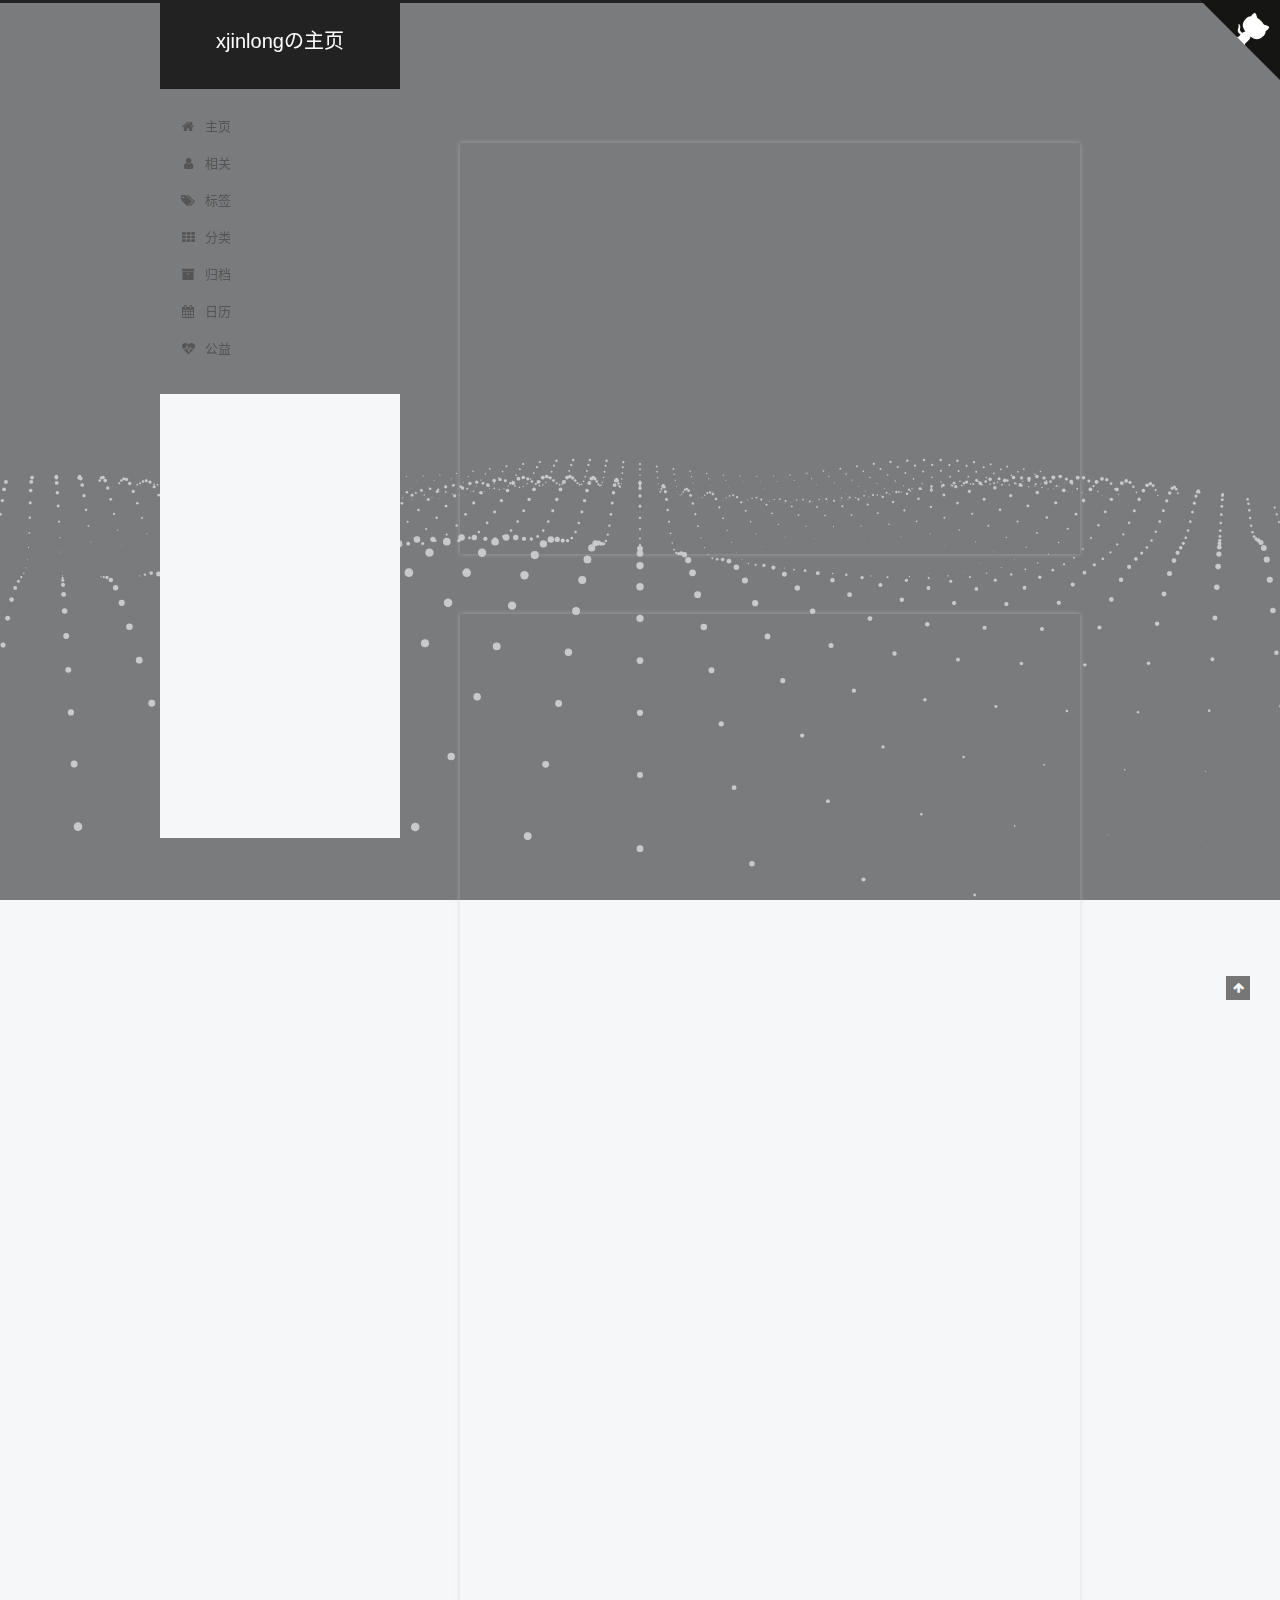
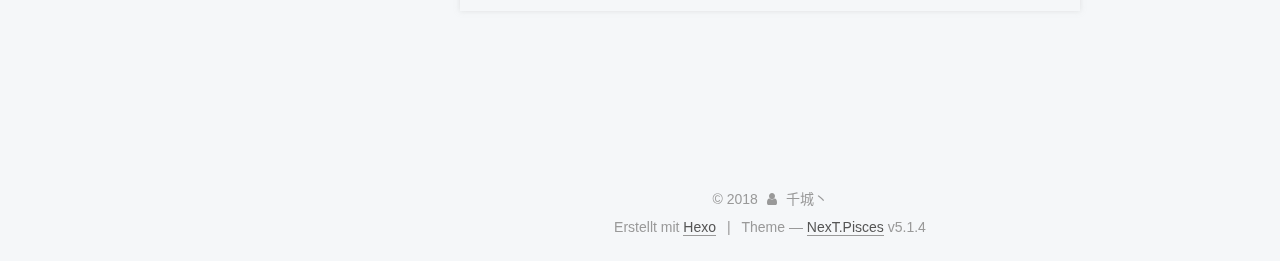
==== commit 6c8e273a: "Site updated: 2018-02-07 16:39:07" ====
--- a/index.html
+++ b/index.html
@@ -5,7 +5,7 @@
   
 
 
-<html class="theme-next pisces use-motion" lang="">
+<html class="theme-next pisces use-motion" lang="zh-CN">
 <head>
   <meta charset="UTF-8"/>
 <meta http-equiv="X-UA-Compatible" content="IE=edge" />
@@ -87,6 +87,7 @@
 <meta property="og:url" content="http://yoursite.com/index.html">
 <meta property="og:site_name" content="xjinlongの主页">
 <meta property="og:description" content="一海千城梦，一梦海千城">
+<meta property="og:locale" content="zh-CN">
 <meta name="twitter:card" content="summary">
 <meta name="twitter:title" content="xjinlongの主页">
 <meta name="twitter:description" content="一海千城梦，一梦海千城">
@@ -137,7 +138,7 @@
 
 </head>
 
-<body itemscope itemtype="http://schema.org/WebPage" lang="">
+<body itemscope itemtype="http://schema.org/WebPage" lang="zh-CN">
 
   
   
--- a/css/main.css
+++ b/css/main.css
@@ -1946,7 +1946,7 @@
   width: 4px;
   height: 4px;
   border-radius: 50%;
-  background: #6b5e9f;
+  background: #e8d1ec;
 }
 .links-of-blogroll {
   font-size: 13px;
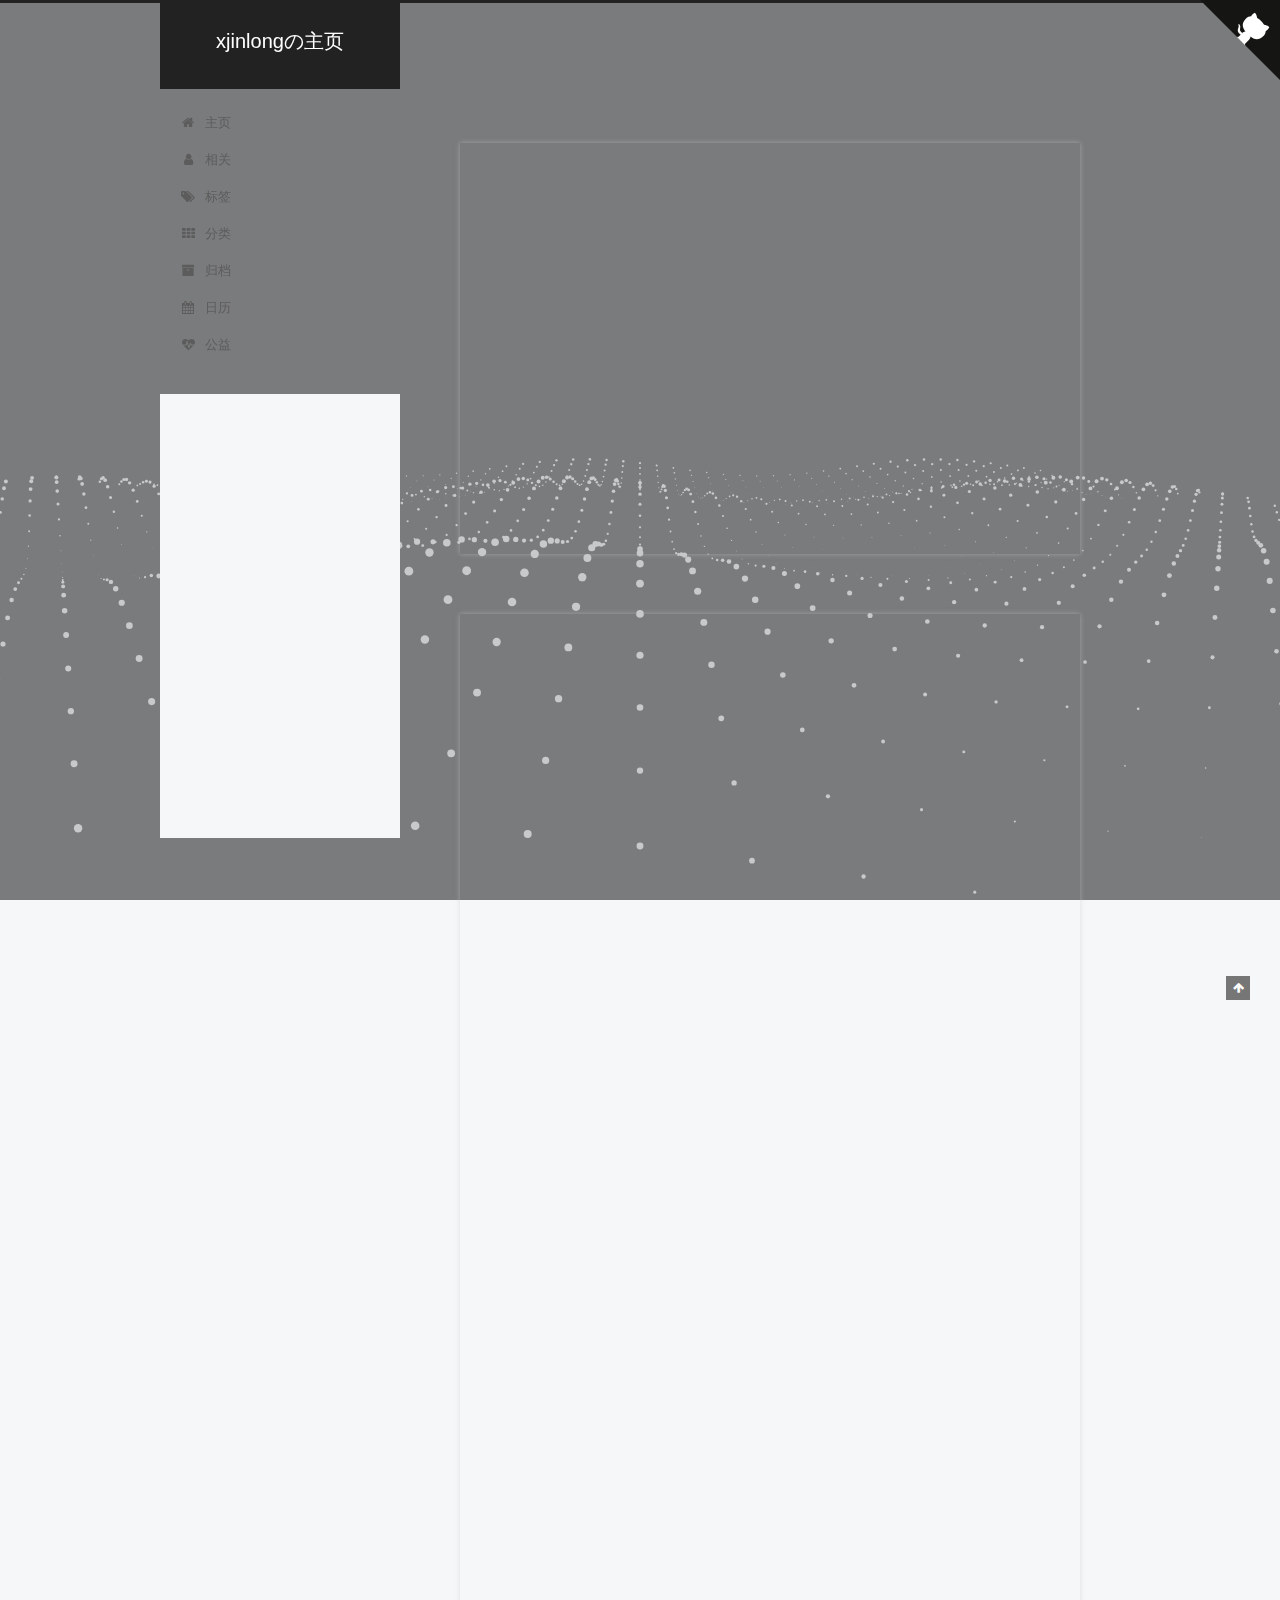
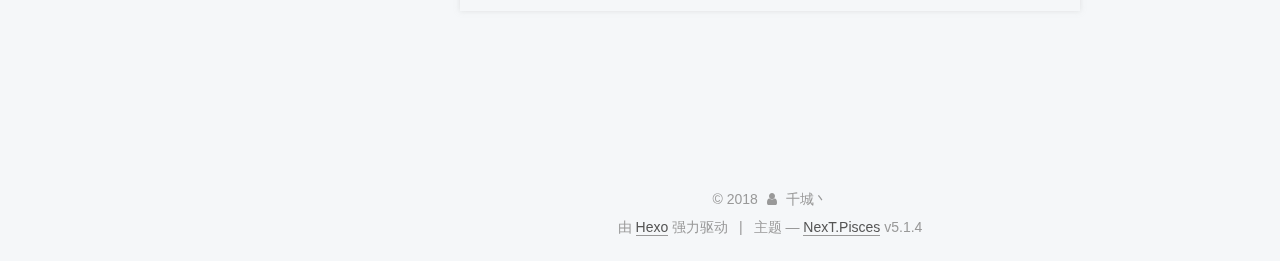
==== commit 85259552: "Site updated: 2018-02-07 16:40:10" ====
--- a/index.html
+++ b/index.html
@@ -5,7 +5,7 @@
   
 
 
-<html class="theme-next pisces use-motion" lang="zh-CN">
+<html class="theme-next pisces use-motion" lang="zh-Hans">
 <head>
   <meta charset="UTF-8"/>
 <meta http-equiv="X-UA-Compatible" content="IE=edge" />
@@ -87,7 +87,7 @@
 <meta property="og:url" content="http://yoursite.com/index.html">
 <meta property="og:site_name" content="xjinlongの主页">
 <meta property="og:description" content="一海千城梦，一梦海千城">
-<meta property="og:locale" content="zh-CN">
+<meta property="og:locale" content="zh-Hans">
 <meta name="twitter:card" content="summary">
 <meta name="twitter:title" content="xjinlongの主页">
 <meta name="twitter:description" content="一海千城梦，一梦海千城">
@@ -106,7 +106,7 @@
     motion: {"enable":true,"async":false,"transition":{"post_block":"fadeIn","post_header":"slideDownIn","post_body":"slideDownIn","coll_header":"slideLeftIn","sidebar":"slideUpIn"}},
     duoshuo: {
       userId: '0',
-      author: 'Author'
+      author: '博主'
     },
     algolia: {
       applicationID: '',
@@ -138,7 +138,7 @@
 
 </head>
 
-<body itemscope itemtype="http://schema.org/WebPage" lang="zh-CN">
+<body itemscope itemtype="http://schema.org/WebPage" lang="zh-Hans">
 
   
   
@@ -314,9 +314,9 @@
                 <i class="fa fa-calendar-o"></i>
               </span>
               
-                <span class="post-meta-item-text">Veröffentlicht am</span>
+                <span class="post-meta-item-text">发表于</span>
               
-              <time title="Post created" itemprop="dateCreated datePublished" datetime="2018-02-06T15:29:22+08:00">
+              <time title="创建于" itemprop="dateCreated datePublished" datetime="2018-02-06T15:29:22+08:00">
                 2018-02-06
               </time>
             
@@ -359,7 +359,7 @@
           <!--noindex-->
           <div class="post-button text-center">
             <a class="btn" href="/2018/02/06/my-first-blog/">
-              Weiterlesen &raquo;
+              阅读全文 &raquo;
             </a>
           </div>
           <!--/noindex-->
@@ -440,9 +440,9 @@
                 <i class="fa fa-calendar-o"></i>
               </span>
               
-                <span class="post-meta-item-text">Veröffentlicht am</span>
+                <span class="post-meta-item-text">发表于</span>
               
-              <time title="Post created" itemprop="dateCreated datePublished" datetime="2018-02-06T13:37:42+08:00">
+              <time title="创建于" itemprop="dateCreated datePublished" datetime="2018-02-06T13:37:42+08:00">
                 2018-02-06
               </time>
             
@@ -579,7 +579,7 @@
                 <a href="/archives">
               
                   <span class="site-state-item-count">2</span>
-                  <span class="site-state-item-name">Artikel</span>
+                  <span class="site-state-item-name">日志</span>
                 </a>
               </div>
             
@@ -592,7 +592,7 @@
               <div class="site-state-item site-state-tags">
                 
                   <span class="site-state-item-count">1</span>
-                  <span class="site-state-item-name">Tags</span>
+                  <span class="site-state-item-name">标签</span>
                 
               </div>
             
@@ -685,7 +685,7 @@
 </div>
 
 
-  <div class="powered-by">Erstellt mit  <a class="theme-link" target="_blank" href="https://hexo.io">Hexo</a></div>
+  <div class="powered-by">由 <a class="theme-link" target="_blank" href="https://hexo.io">Hexo</a> 强力驱动</div>
 
 
 
@@ -693,7 +693,7 @@
 
 
 
-  <div class="theme-info">Theme &mdash; <a class="theme-link" target="_blank" href="https://github.com/iissnan/hexo-theme-next">NexT.Pisces</a> v5.1.4</div>
+  <div class="theme-info">主题 &mdash; <a class="theme-link" target="_blank" href="https://github.com/iissnan/hexo-theme-next">NexT.Pisces</a> v5.1.4</div>
 
 
 
